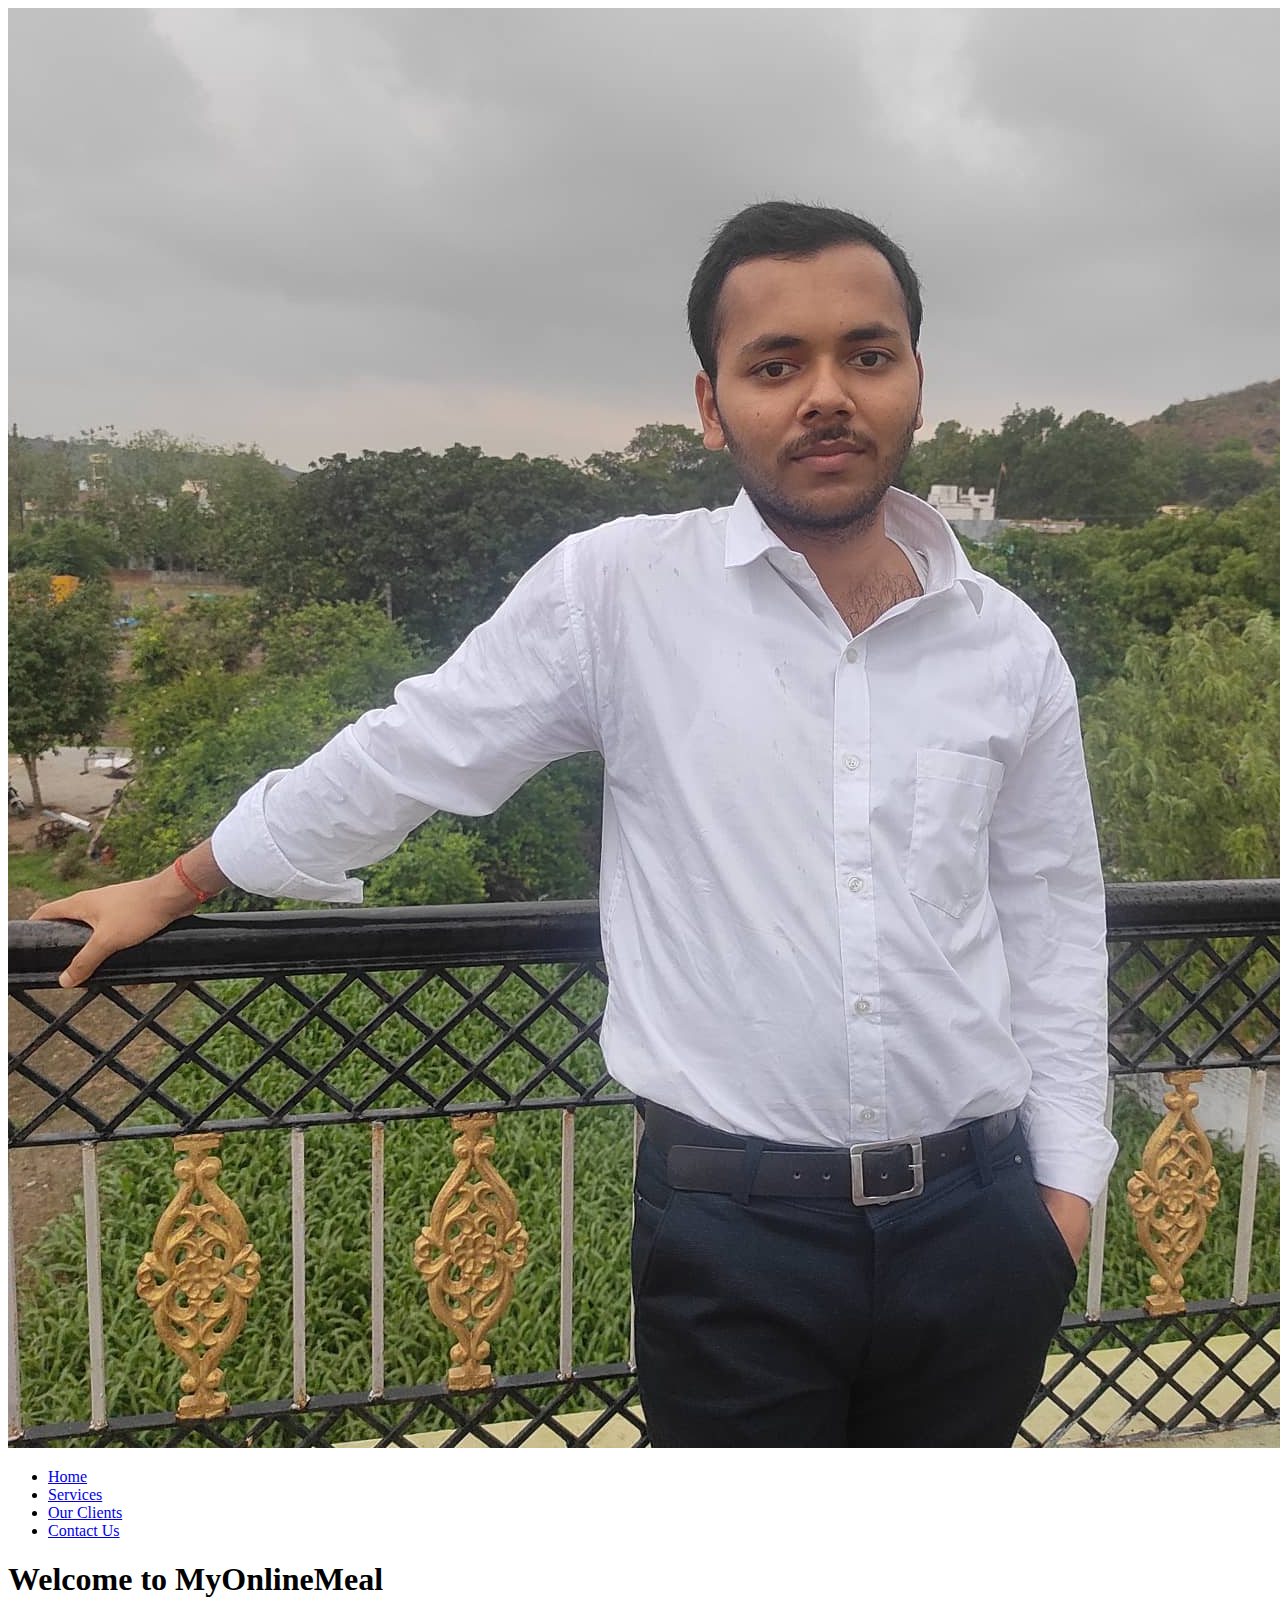
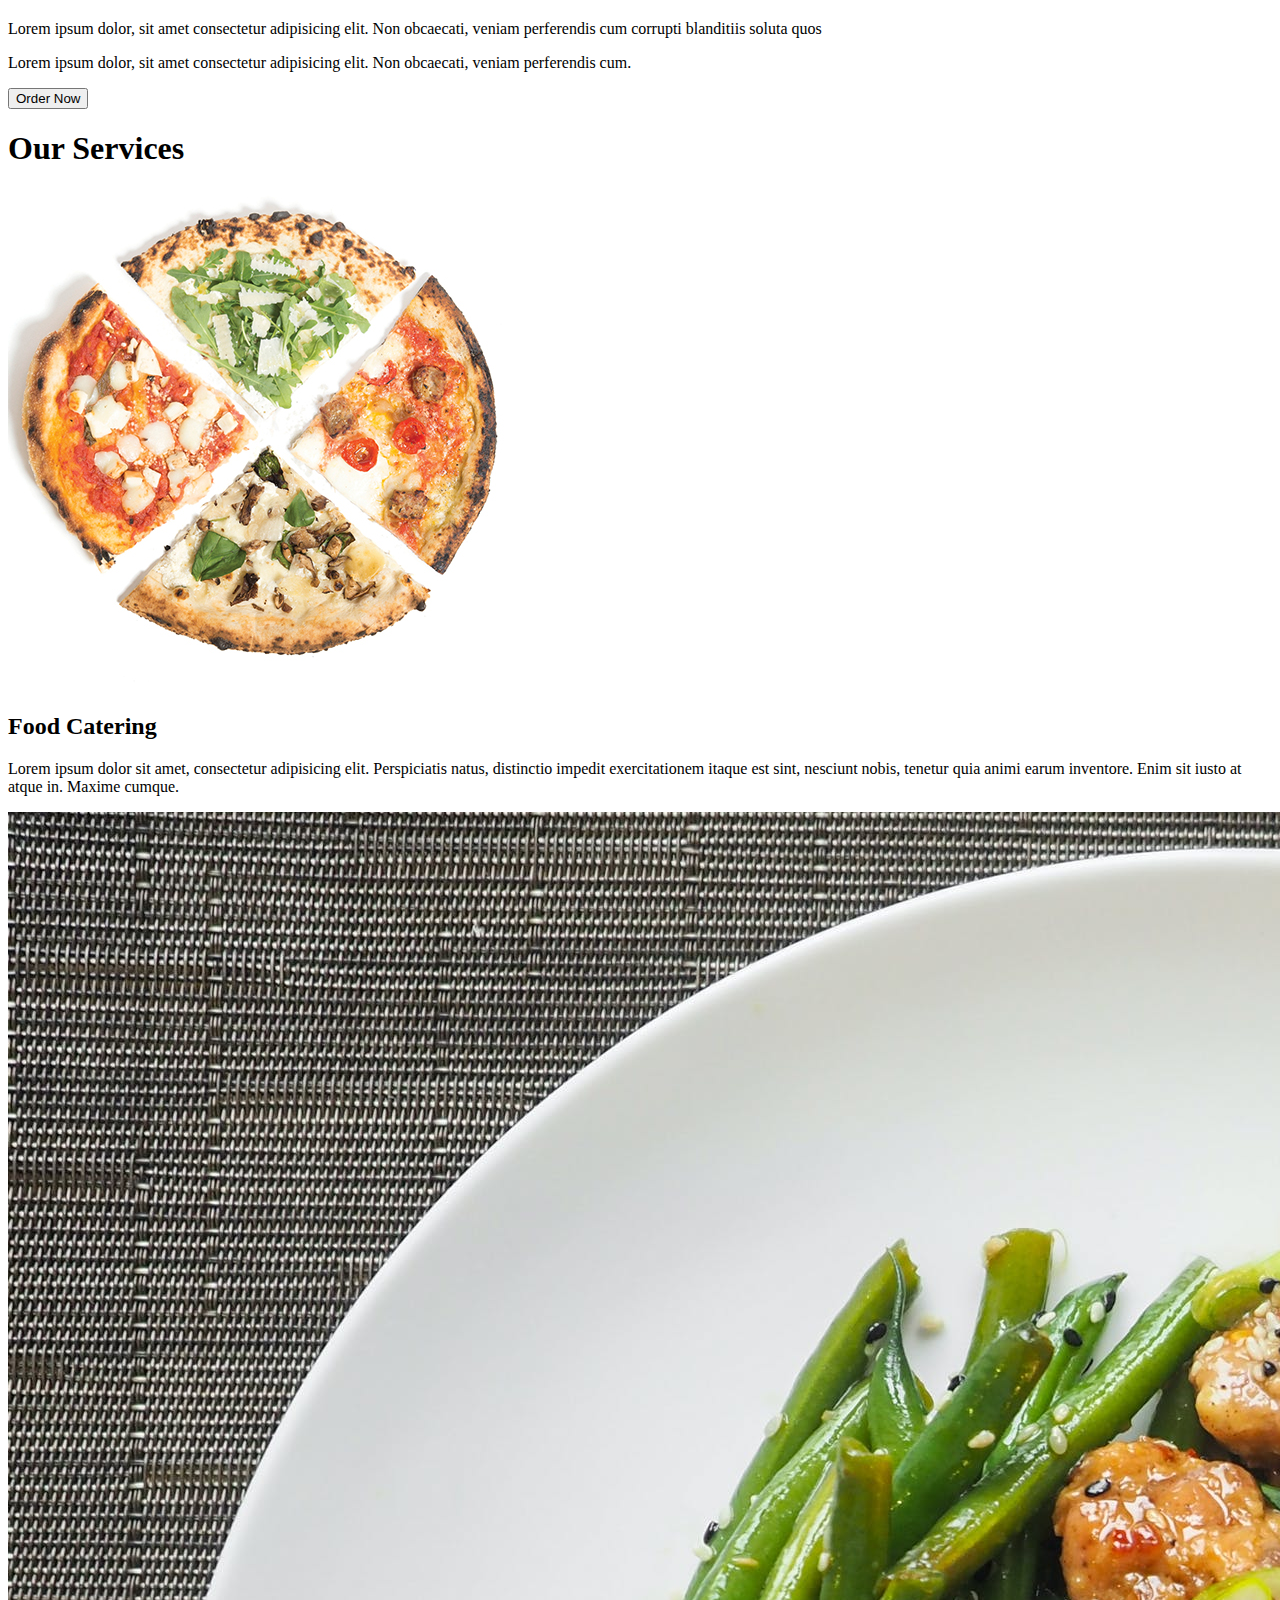
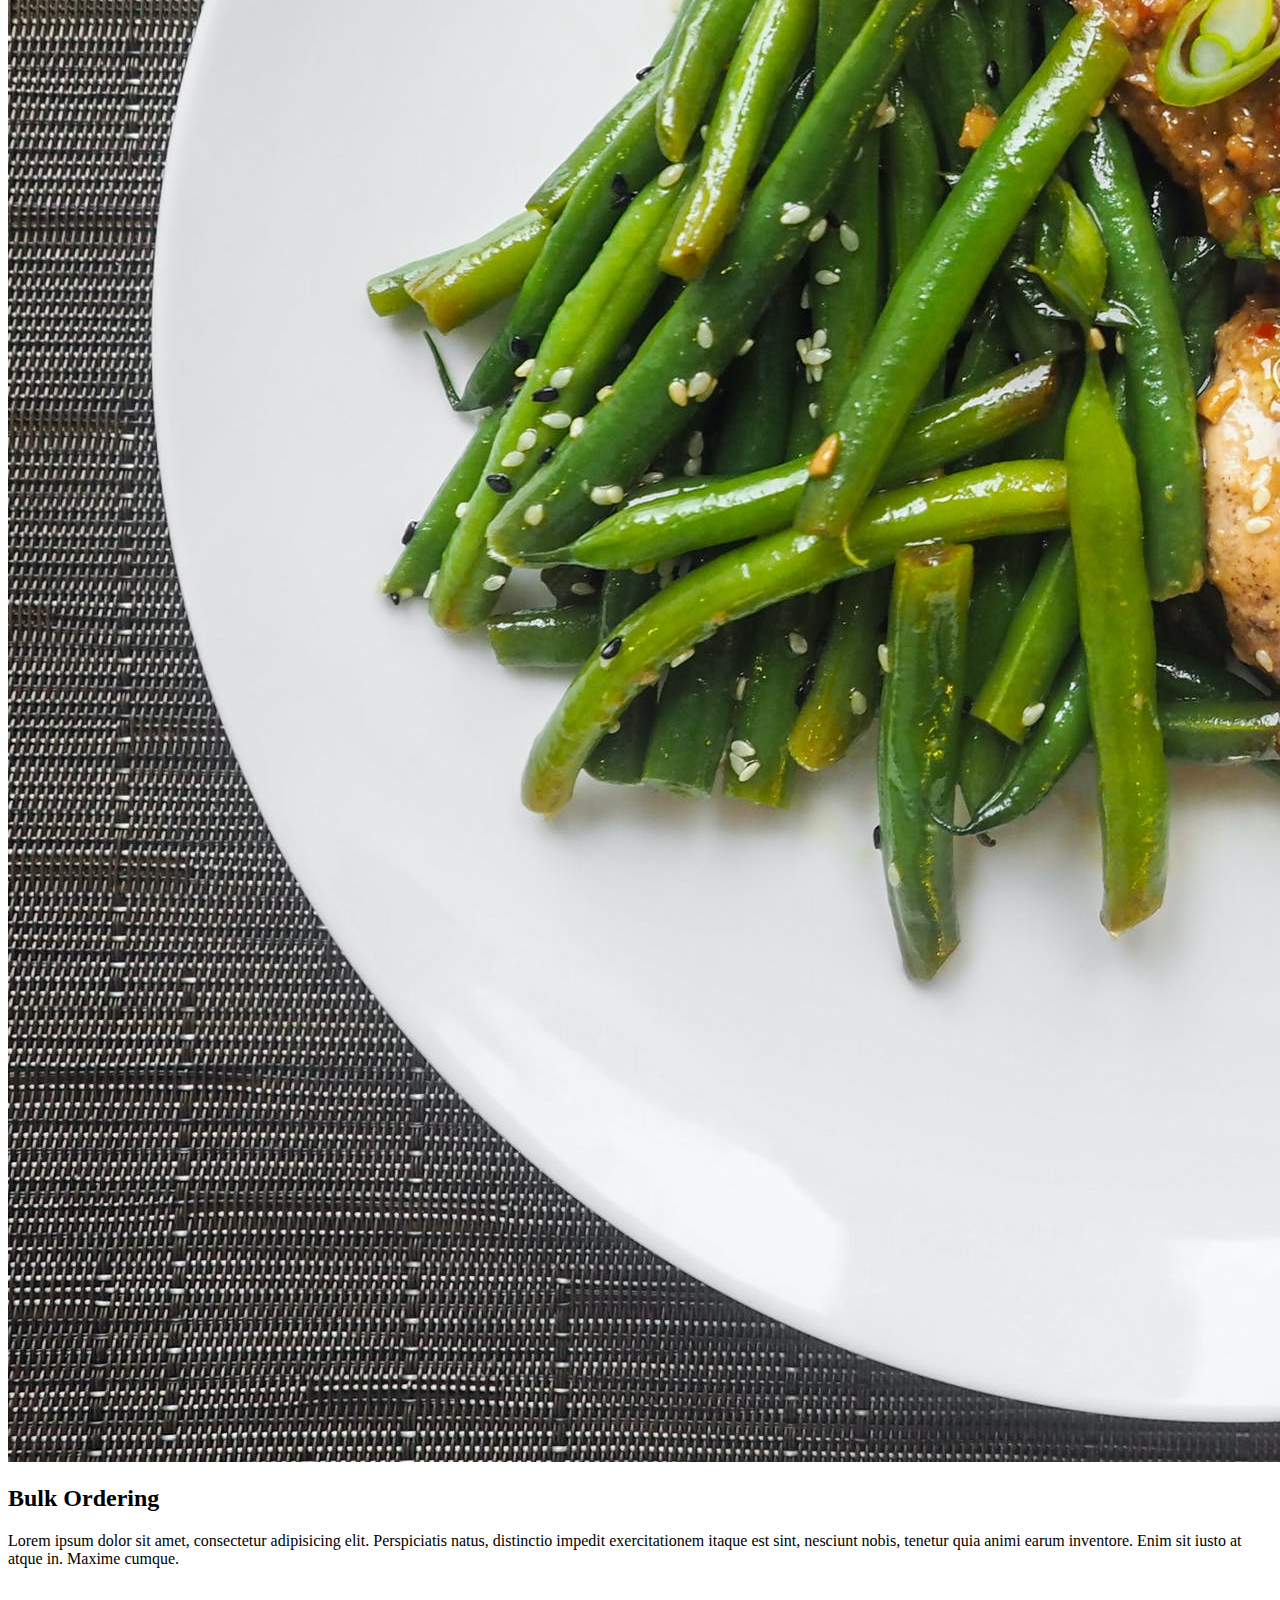
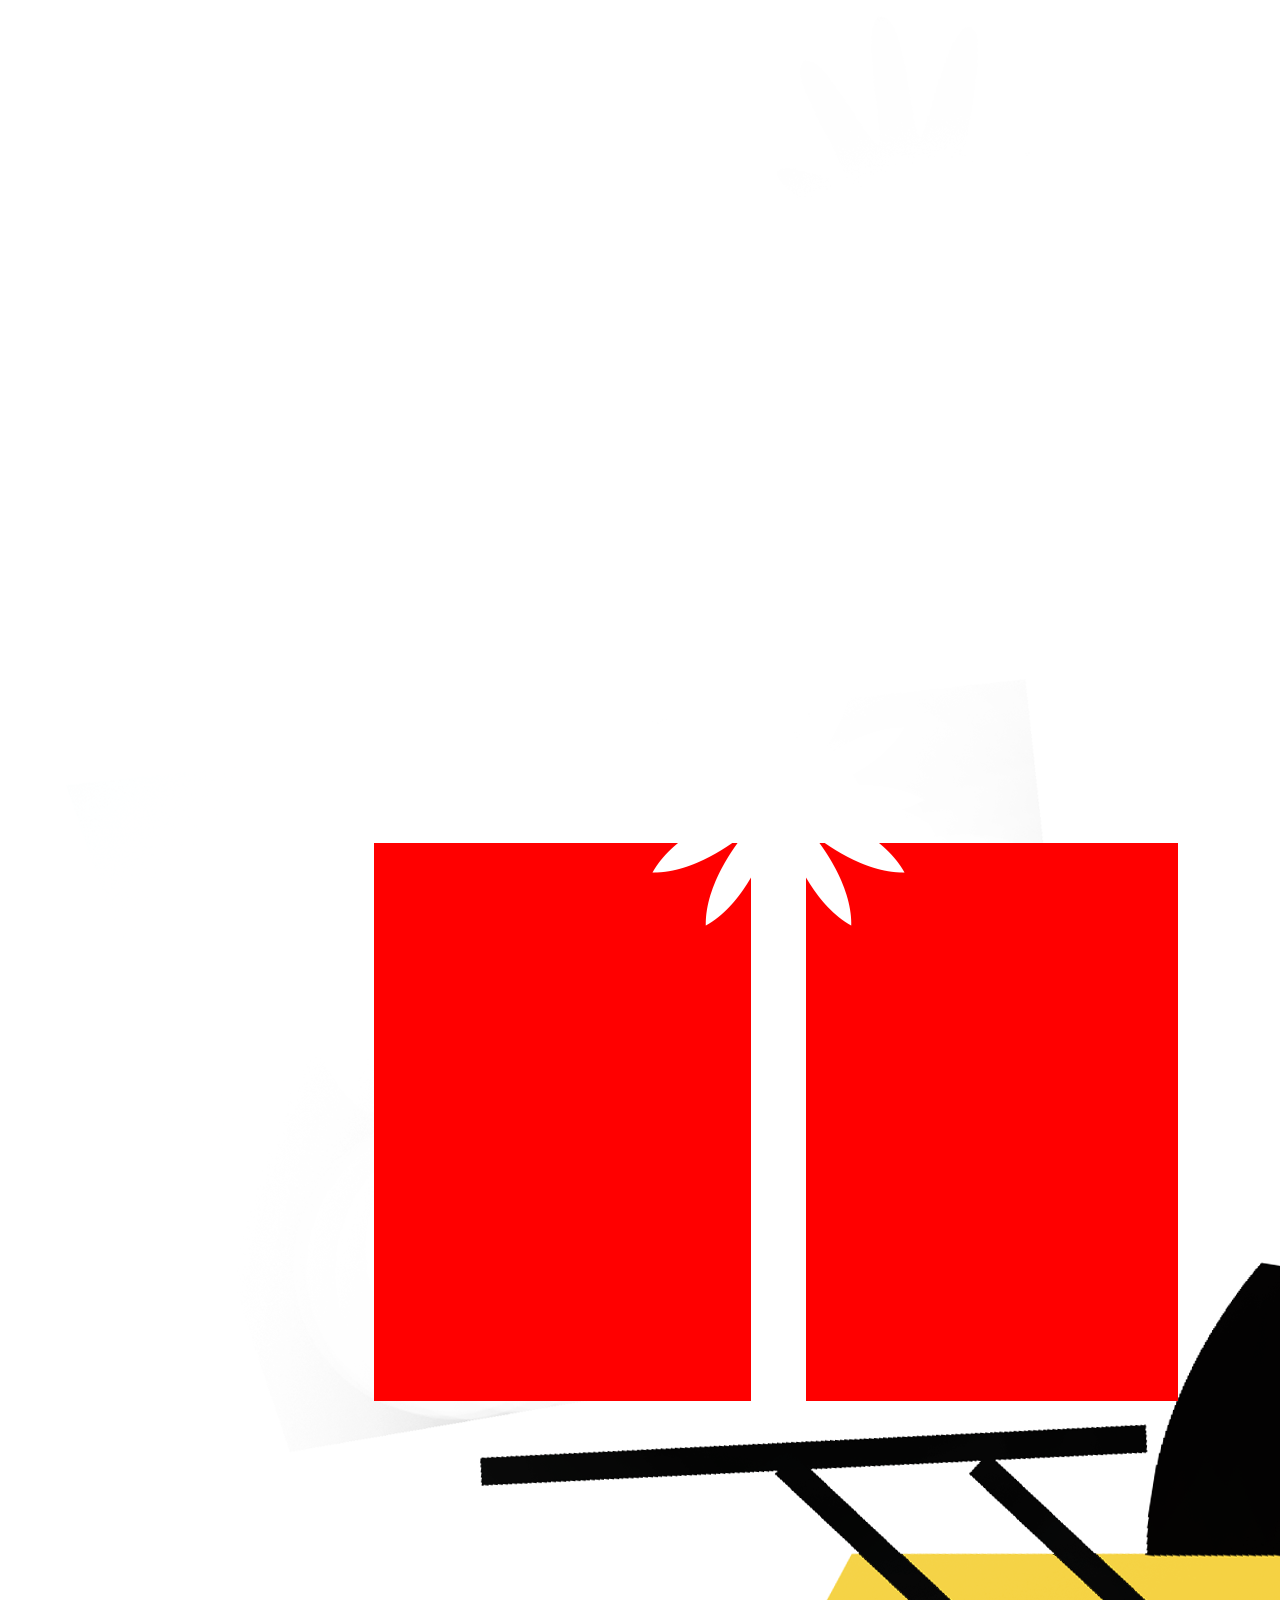
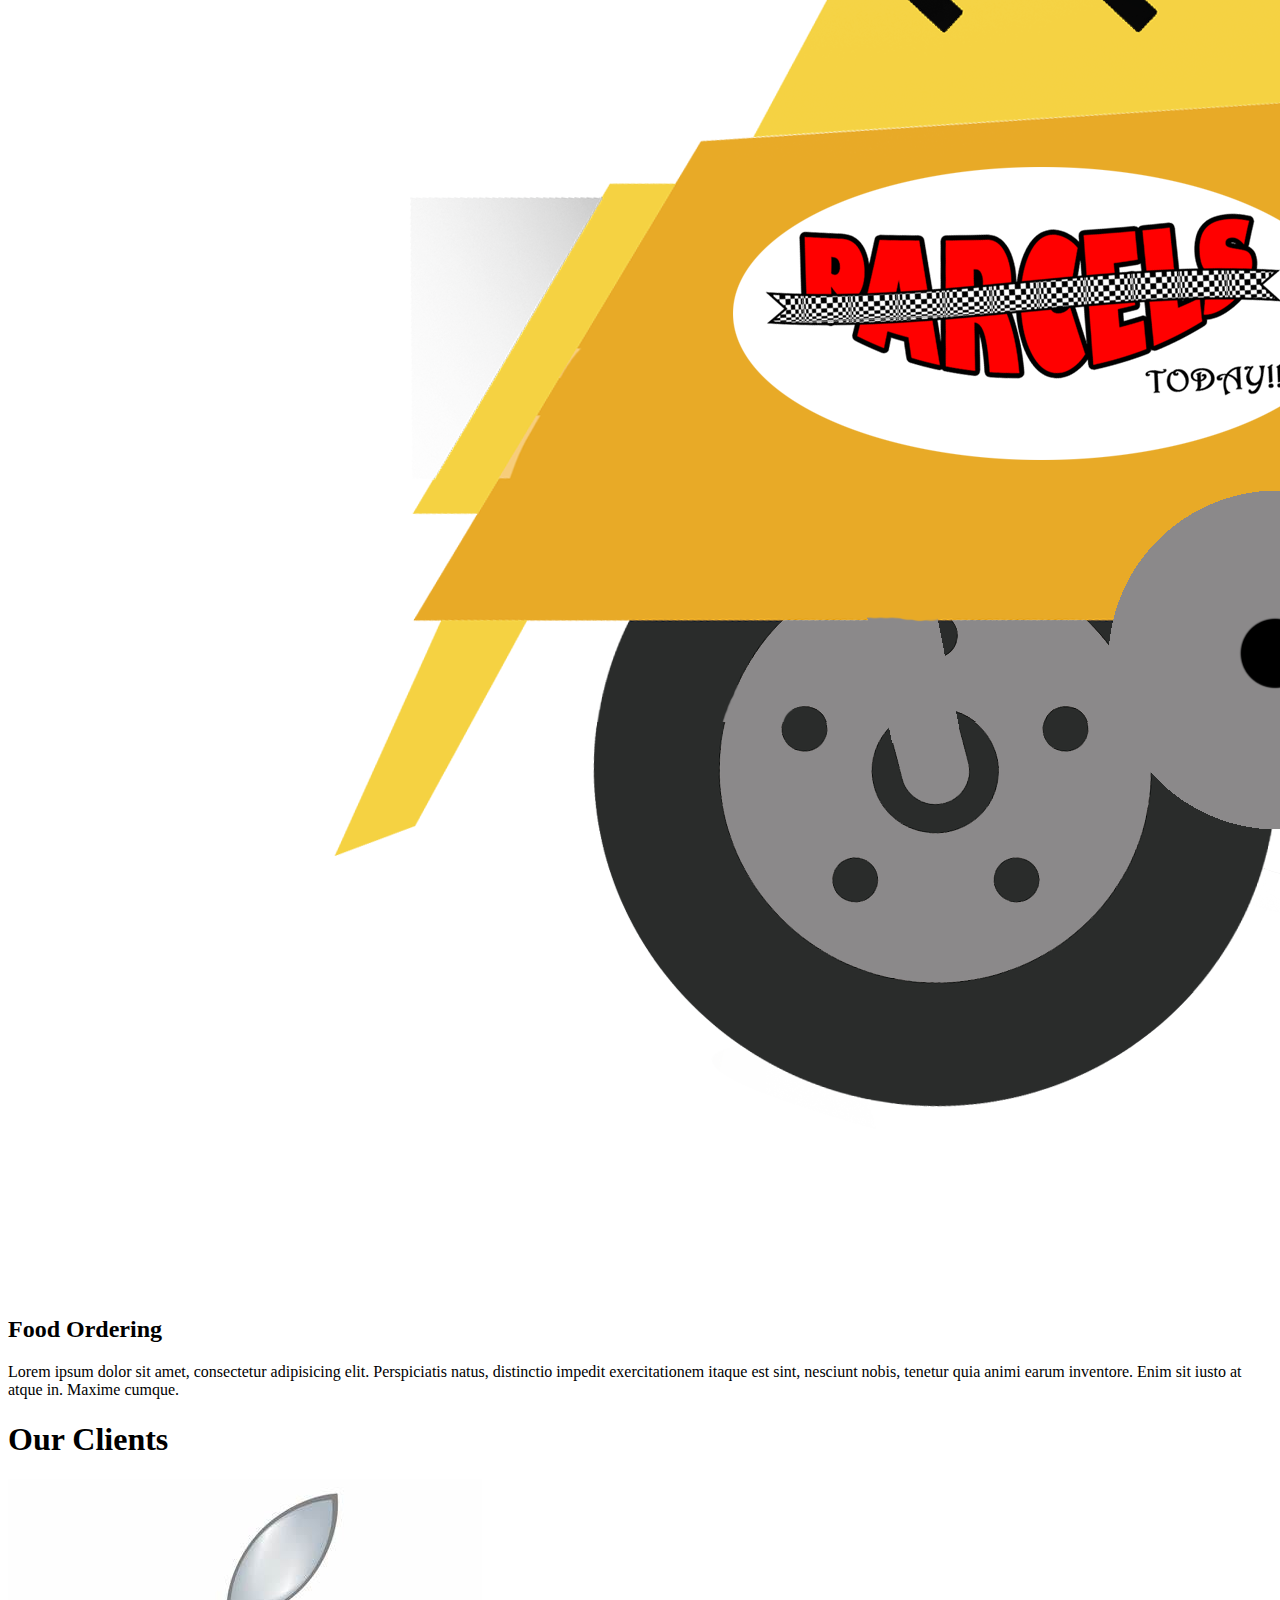
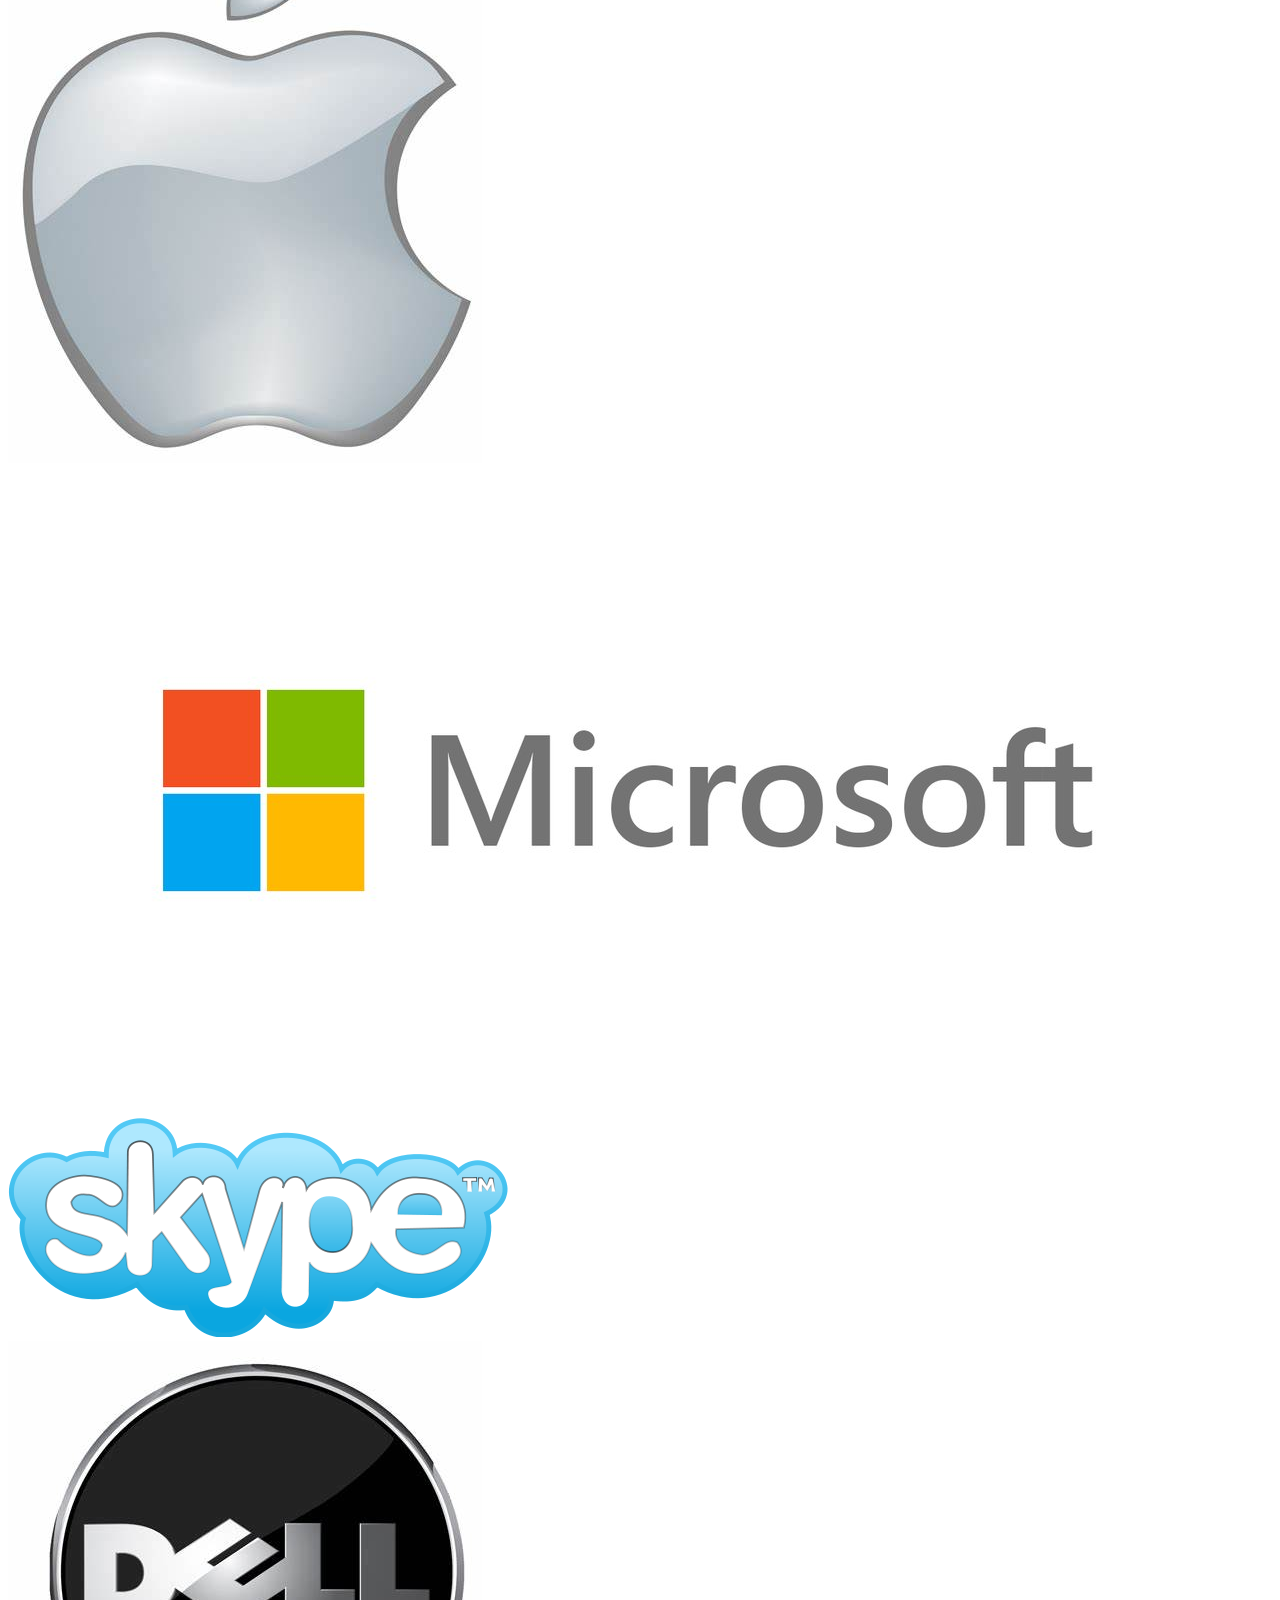
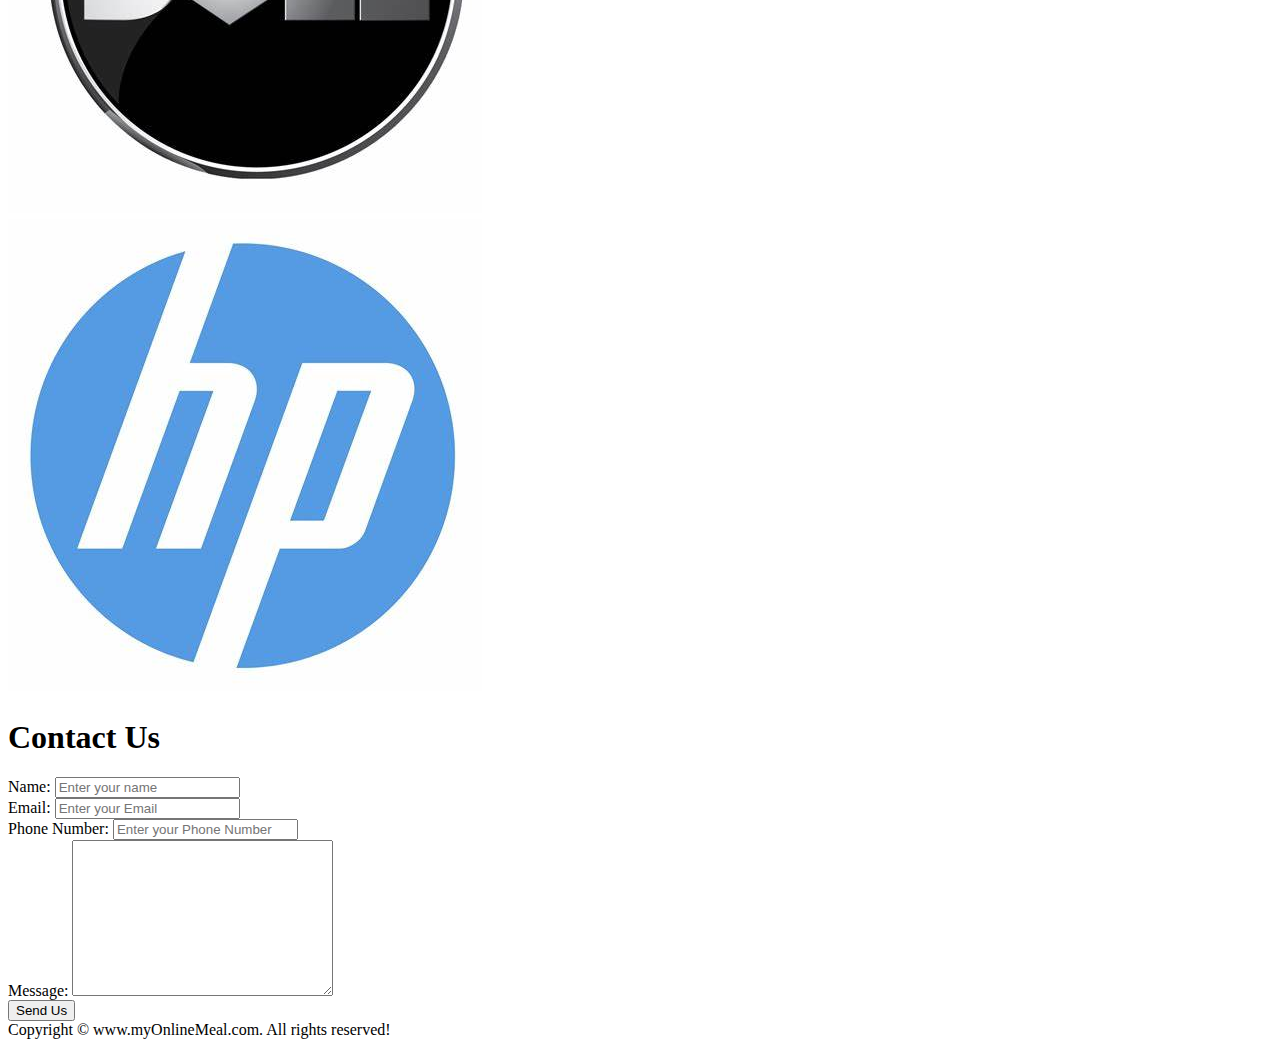
==== index.html @ 340d5f8e "Rename" ====
<!DOCTYPE html>
<html lang="en">
<head>
    <meta charset="UTF-8">
    <meta http-equiv="X-UA-Compatible" content="IE=edge">
    <meta name="viewport" content="width=device-width, initial-scale=1.0">
    <title>Best Online Food Delivery Service in India | MyOnlineMeal.com</title>
    <link rel="stylesheet" href="food.css">
    <link rel="stylesheet" media="screen and (max-width: 1126px)" href="phone.css">
    
</head>
<body>
    <nav id="navbar">
        <div id="logo">
            <img src="img/Shashank.jpeg" alt="MyOnlineMeal.com" class="clip-path">
        </div>

        <ul>
            <li class="item"><a href="#home">Home</a></li>
            <li class="item"><a href="#services-container">Services</a></li>
            <li class="item"><a href="#client-section">Our Clients</a></li>
            <li class="item"><a href="#contact">Contact Us</a></li>
        </ul>
    </nav>

    <section id="home">
        <h1 class="h-primary">Welcome to MyOnlineMeal</h1>
        <p>Lorem ipsum dolor, sit amet consectetur adipisicing elit. Non obcaecati, veniam perferendis cum corrupti blanditiis soluta quos</p>
        <p>Lorem ipsum dolor, sit amet consectetur adipisicing elit. Non obcaecati, veniam perferendis cum.</p>
        <button class="btn">Order Now</button>
    </section>
    <section id="services-container">
        <h1 class="h-primary center">Our Services</h1>
        <div id="services">
            <div class="box">
                <img src="img/pizza.jpg" alt="">
                <h2 class="h-secondary center">Food Catering</h2>
                <p>Lorem ipsum dolor sit amet, consectetur adipisicing elit. Perspiciatis natus, distinctio impedit exercitationem itaque est sint, nesciunt nobis, tenetur quia animi earum inventore. Enim sit iusto at atque in. Maxime cumque.</p>
            </div>
            <div class="box">
                <img src="img/food1.jpeg" alt="">
                <h2 class="h-secondary center">Bulk Ordering</h2>
                <p>Lorem ipsum dolor sit amet, consectetur adipisicing elit. Perspiciatis natus, distinctio impedit exercitationem itaque est sint, nesciunt nobis, tenetur quia animi earum inventore. Enim sit iusto at atque in. Maxime cumque.</p>
            </div>
            <div class="box">
                <img src="img/delivery1.png" alt="">
                <h2 class="h-secondary center">Food Ordering</h2>
                <p>Lorem ipsum dolor sit amet, consectetur adipisicing elit. Perspiciatis natus, distinctio impedit exercitationem itaque est sint, nesciunt nobis, tenetur quia animi earum inventore. Enim sit iusto at atque in. Maxime cumque.</p>
            </div>
        </div>
    </section>
    <section id="client-section">
        <h1 class="h-primary center">Our Clients</h1>
        <div id="clients">
            <div class="client-item">
                <img src="img/aaa.jfif" alt="">
            </div>
            <div class="client-item">
                <img src="img/micro.jfif" alt="">
            </div>
            <!-- <div class="client-item">
                <img src="img/google.png" alt="">
            </div> -->
            <div class="client-item">
                <img src="img/skype_PNG11.png" alt="">
            </div>
            <div class="client-item">
                <img src="img/dell.jfif" alt="">
            </div>
            <div class="client-item">
                <img src="img/hp3.jfif" alt="">
            </div>
        </div>
    </section>
    <section id="contact">
        <h1 class="h-primary center">Contact Us</h1>
        <div id="contact-box">
            <form action="">
                <div class="form-group">
                    <label for="name">Name: </label>
                    <input type="text" id="name" placeholder="Enter your name">
                </div>
                <div class="form-group">
                    <label for="name">Email: </label>
                    <input type="email" id="name" placeholder="Enter your Email">
                </div>
                <div class="form-group">
                    <label for="name">Phone Number: </label>
                    <input type="number" id="name" placeholder="Enter your Phone Number">
                </div>
                <div class="form-group">
                    <label for="name">Message: </label>
                    <textarea name="message" id="name" cols="30" rows="10"></textarea>
                </div>
                <div class="form-group">
                    <label for="btn"></label>
                    <button id="btn">Send Us</button>
                </div>
            </form>
        </div>
    </section>
    <footer>
        <div class="center">
            Copyright &copy; www.myOnlineMeal.com. All rights reserved!
        </div>
    </footer>
</body>
</html>
---- phone.css ----
#navbar{
    flex-direction: column;
    width: 100%;
    margin: auto;
}
#navbar #logo{
    
}
#navbar ul li a{
    font-size: 1rem;
    padding: 25px 10px;
}
#navbar #logo img{
    width: 83px;
    height: 83px;
}
#home{
    height: 260px;
    padding: 3px 28px;
}
#home::before{
    height: 460px;
}
#home p{
    font-size: 13px;
}
#home h1{
    margin-top: 323px;
    margin-bottom: -10px;
}
#h-primary{
    font-size: 20px;
    
}
#h-secondary{
    font-size: 10px;
    
}
#services{
    flex-direction: column;
}
#services-container::before{
    height: 180%;
}
#services .box p{
    /* height: 240px; */
    padding: 2px 2px;
    margin: 2px;
}
#clients{
    flex-wrap: wrap;
}
#clients::before{
    margin-top: 550px;
    height: 200%;
}
#clients image{
    width: 36px;
    height: auto;

}
#contact-box form{
    width: 80%;
}
.btn{
    padding: 1px 26px;
    margin-top: 11px;
    font-size: 13px;
}
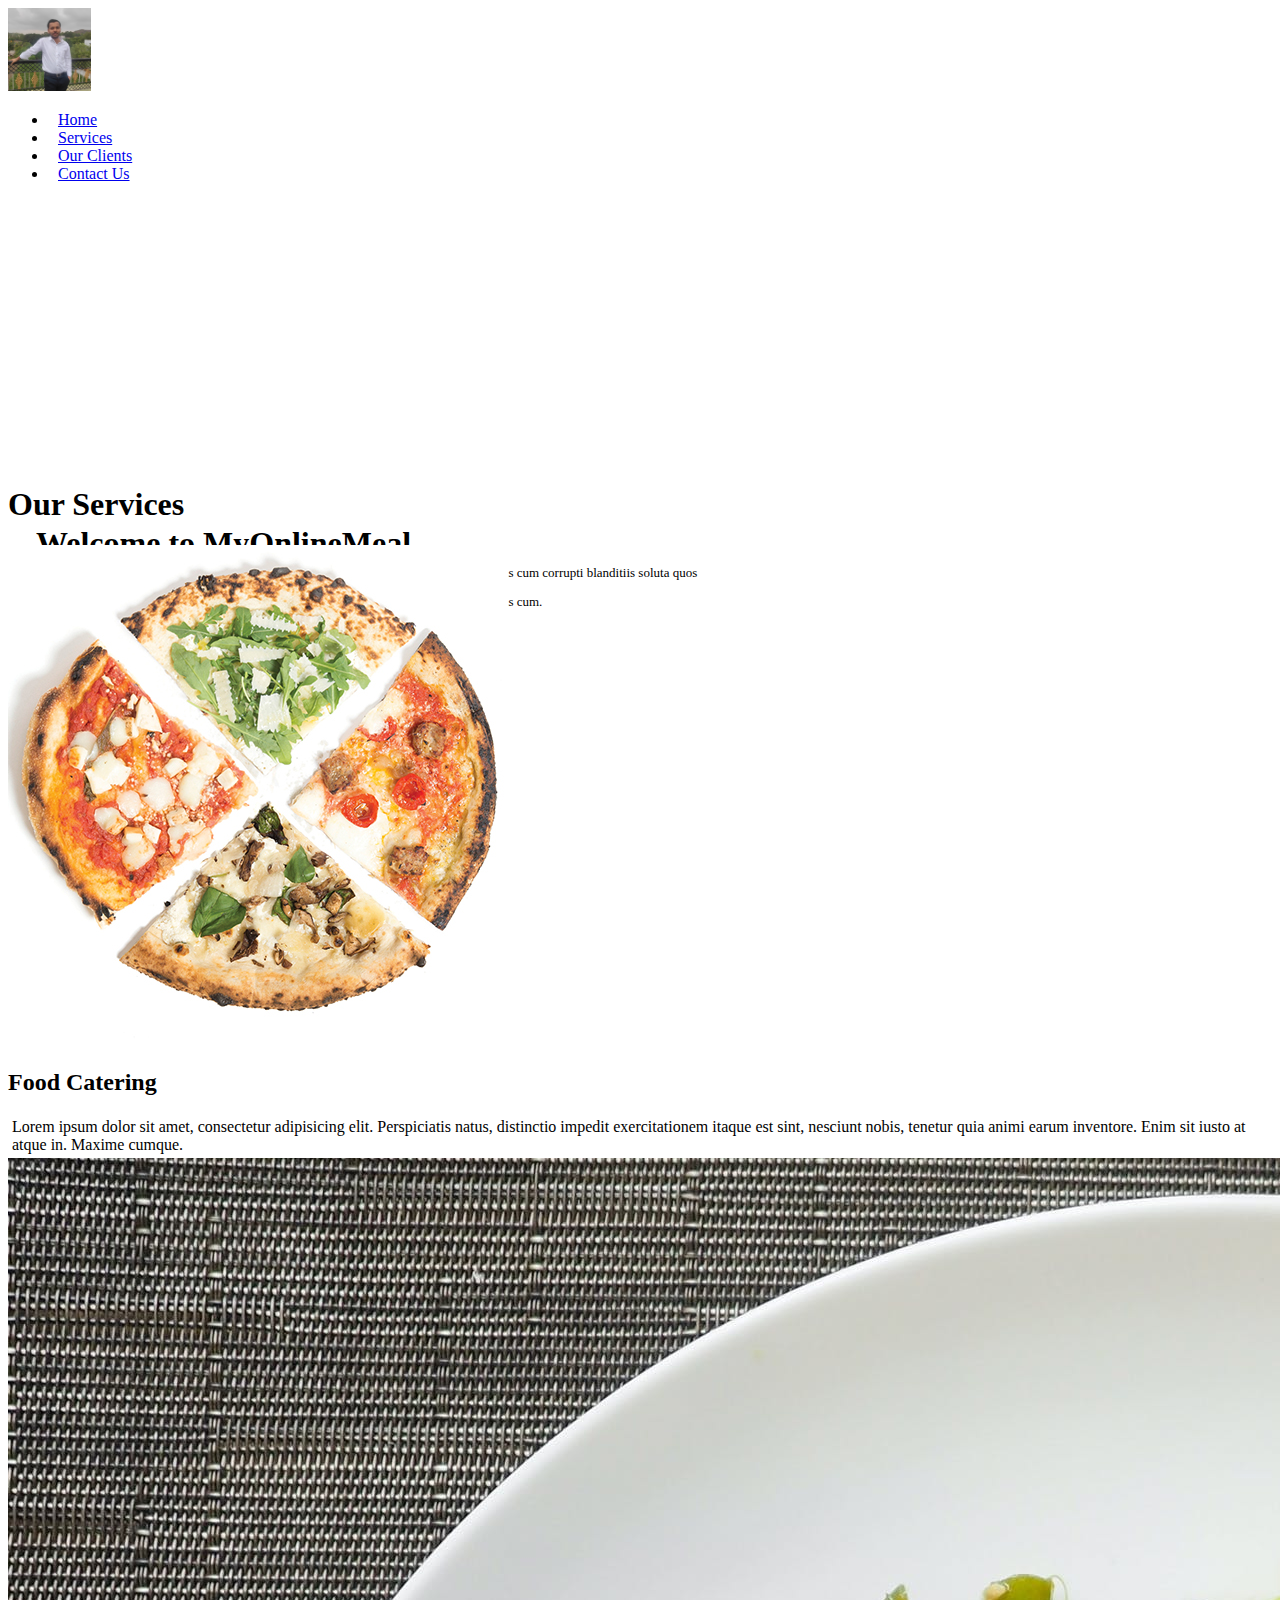
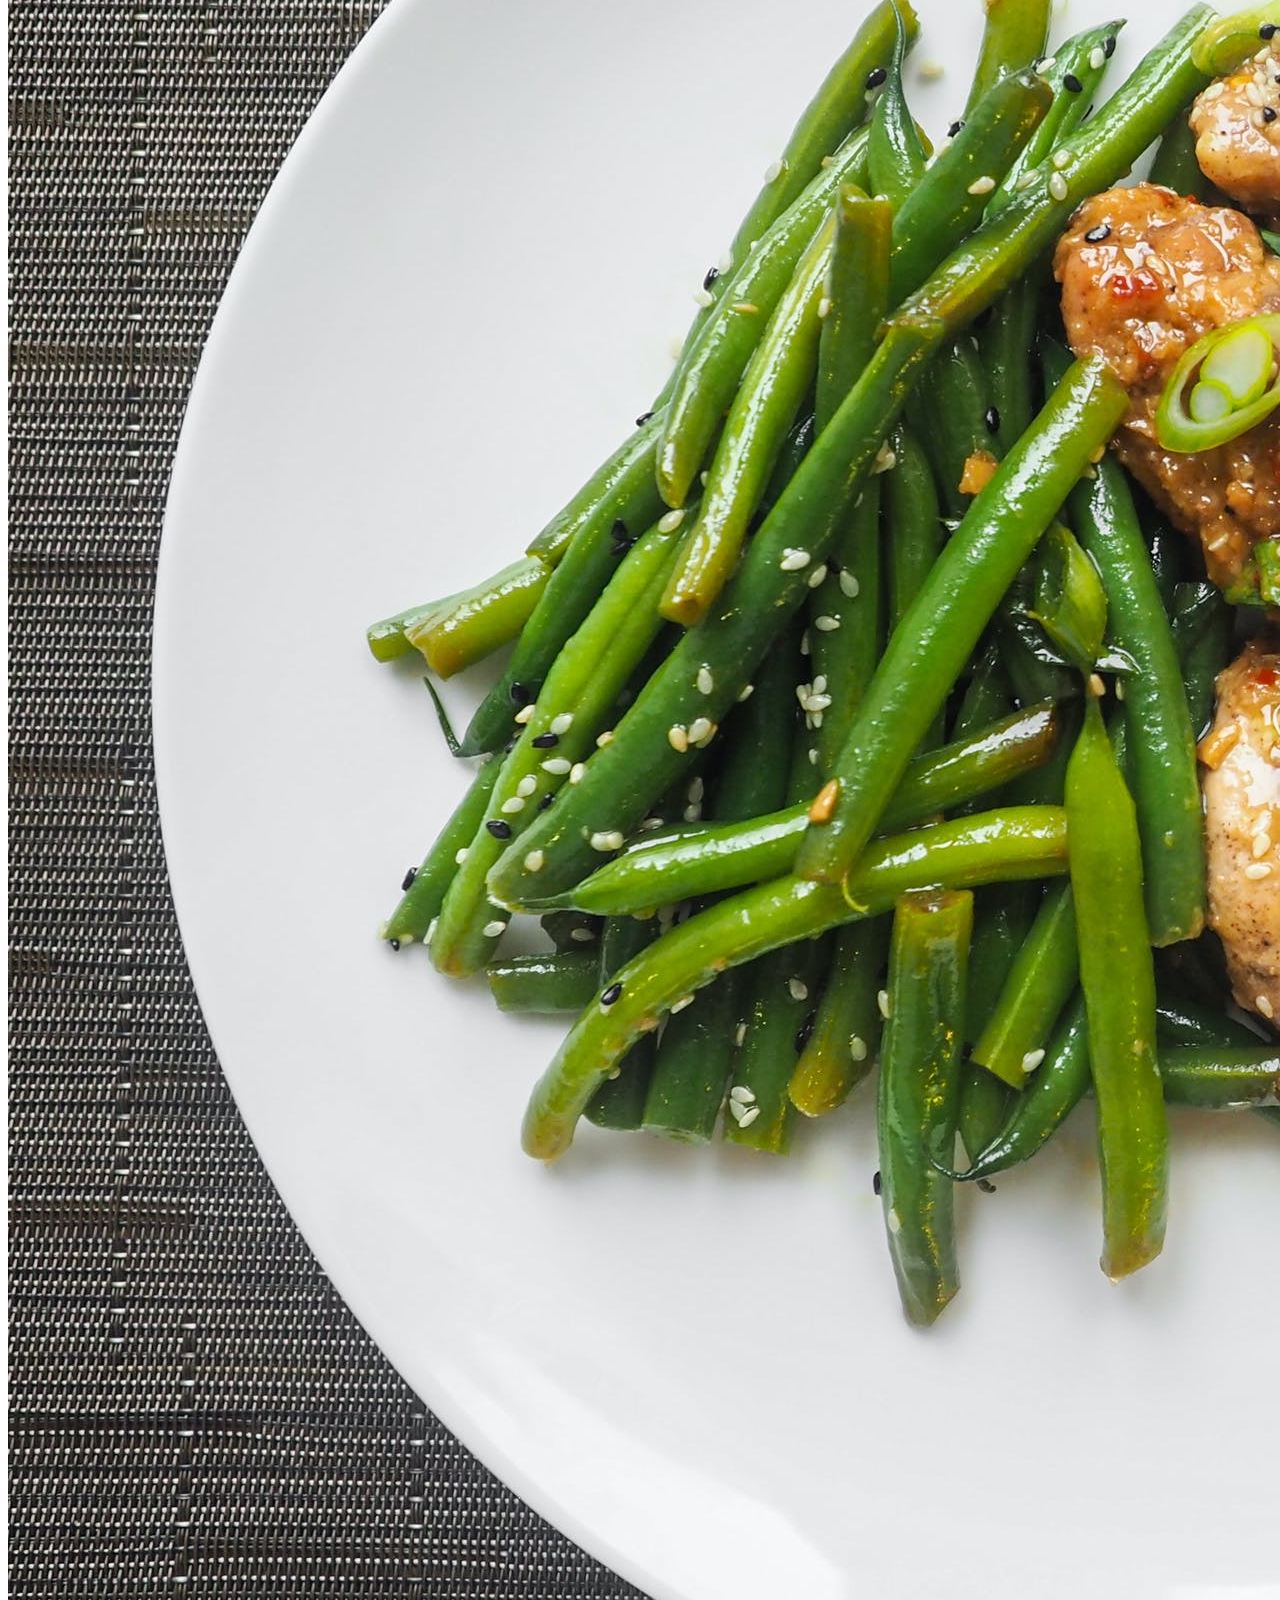
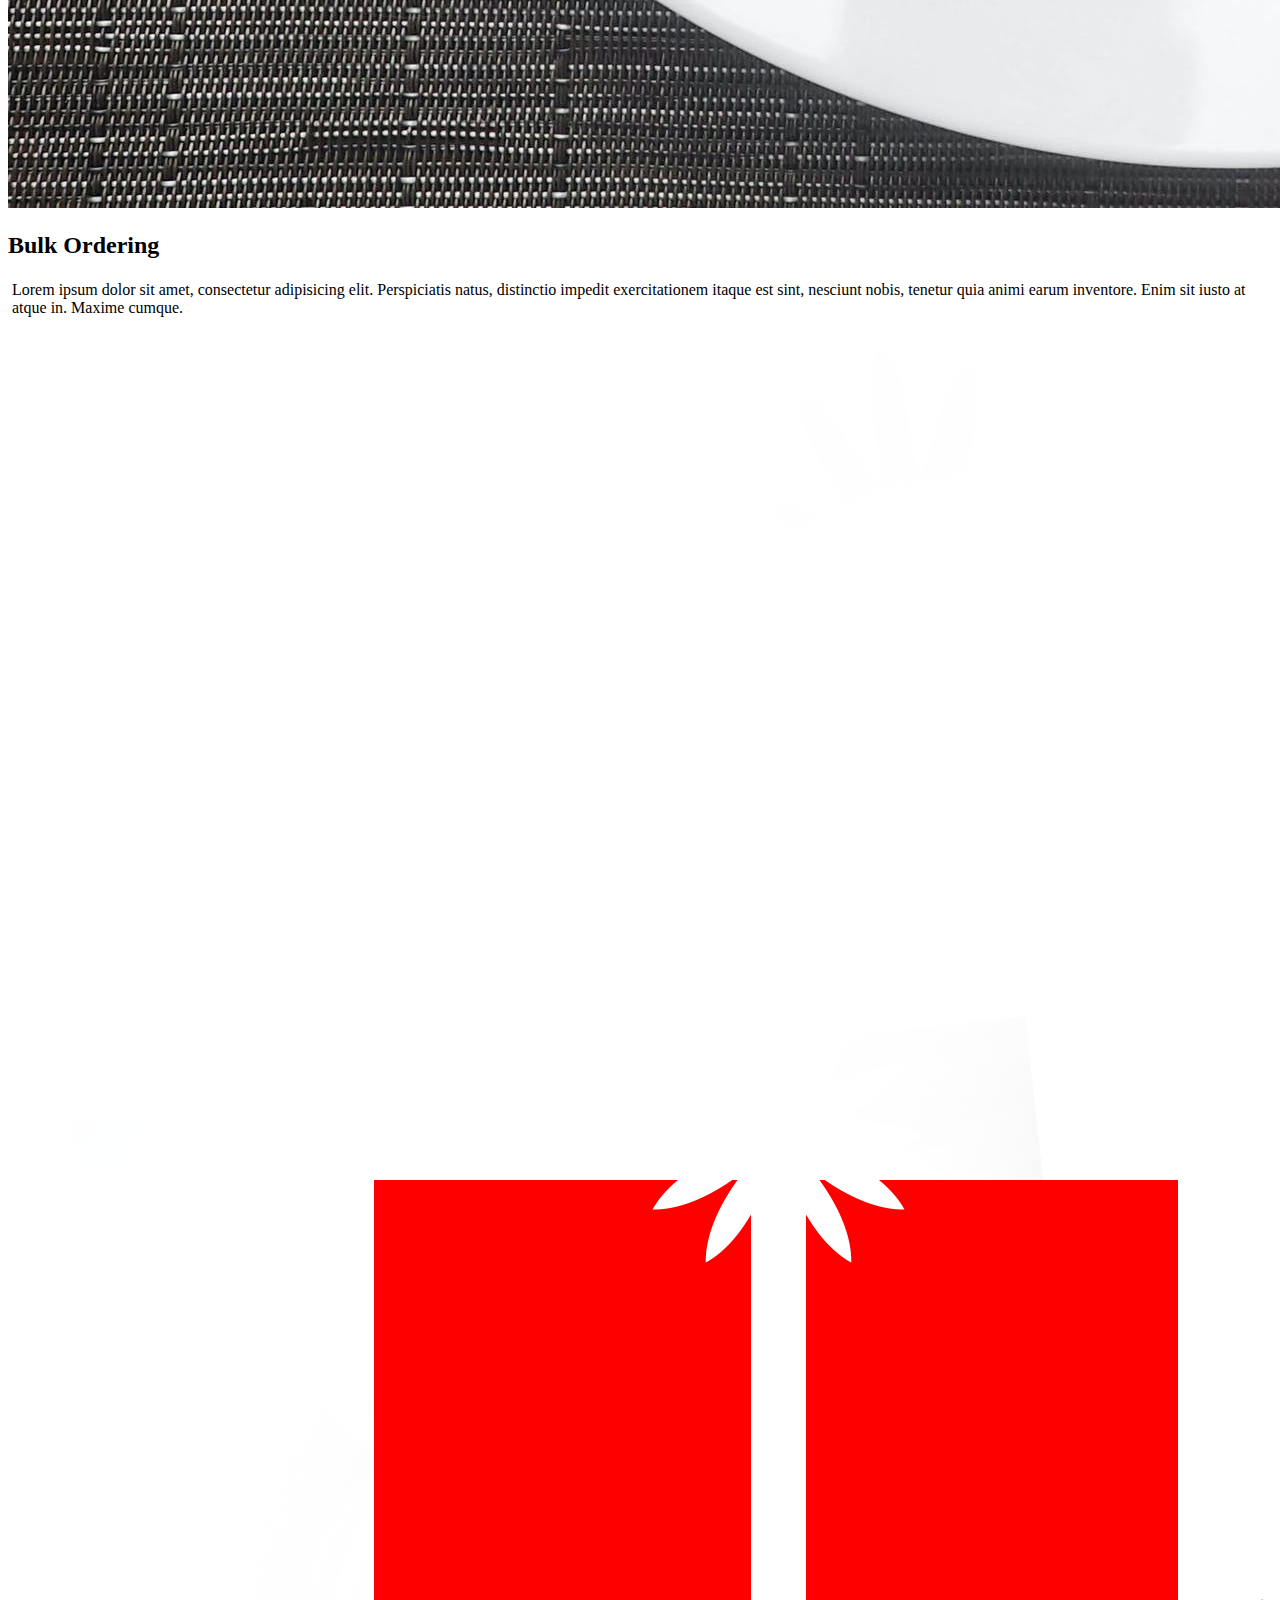
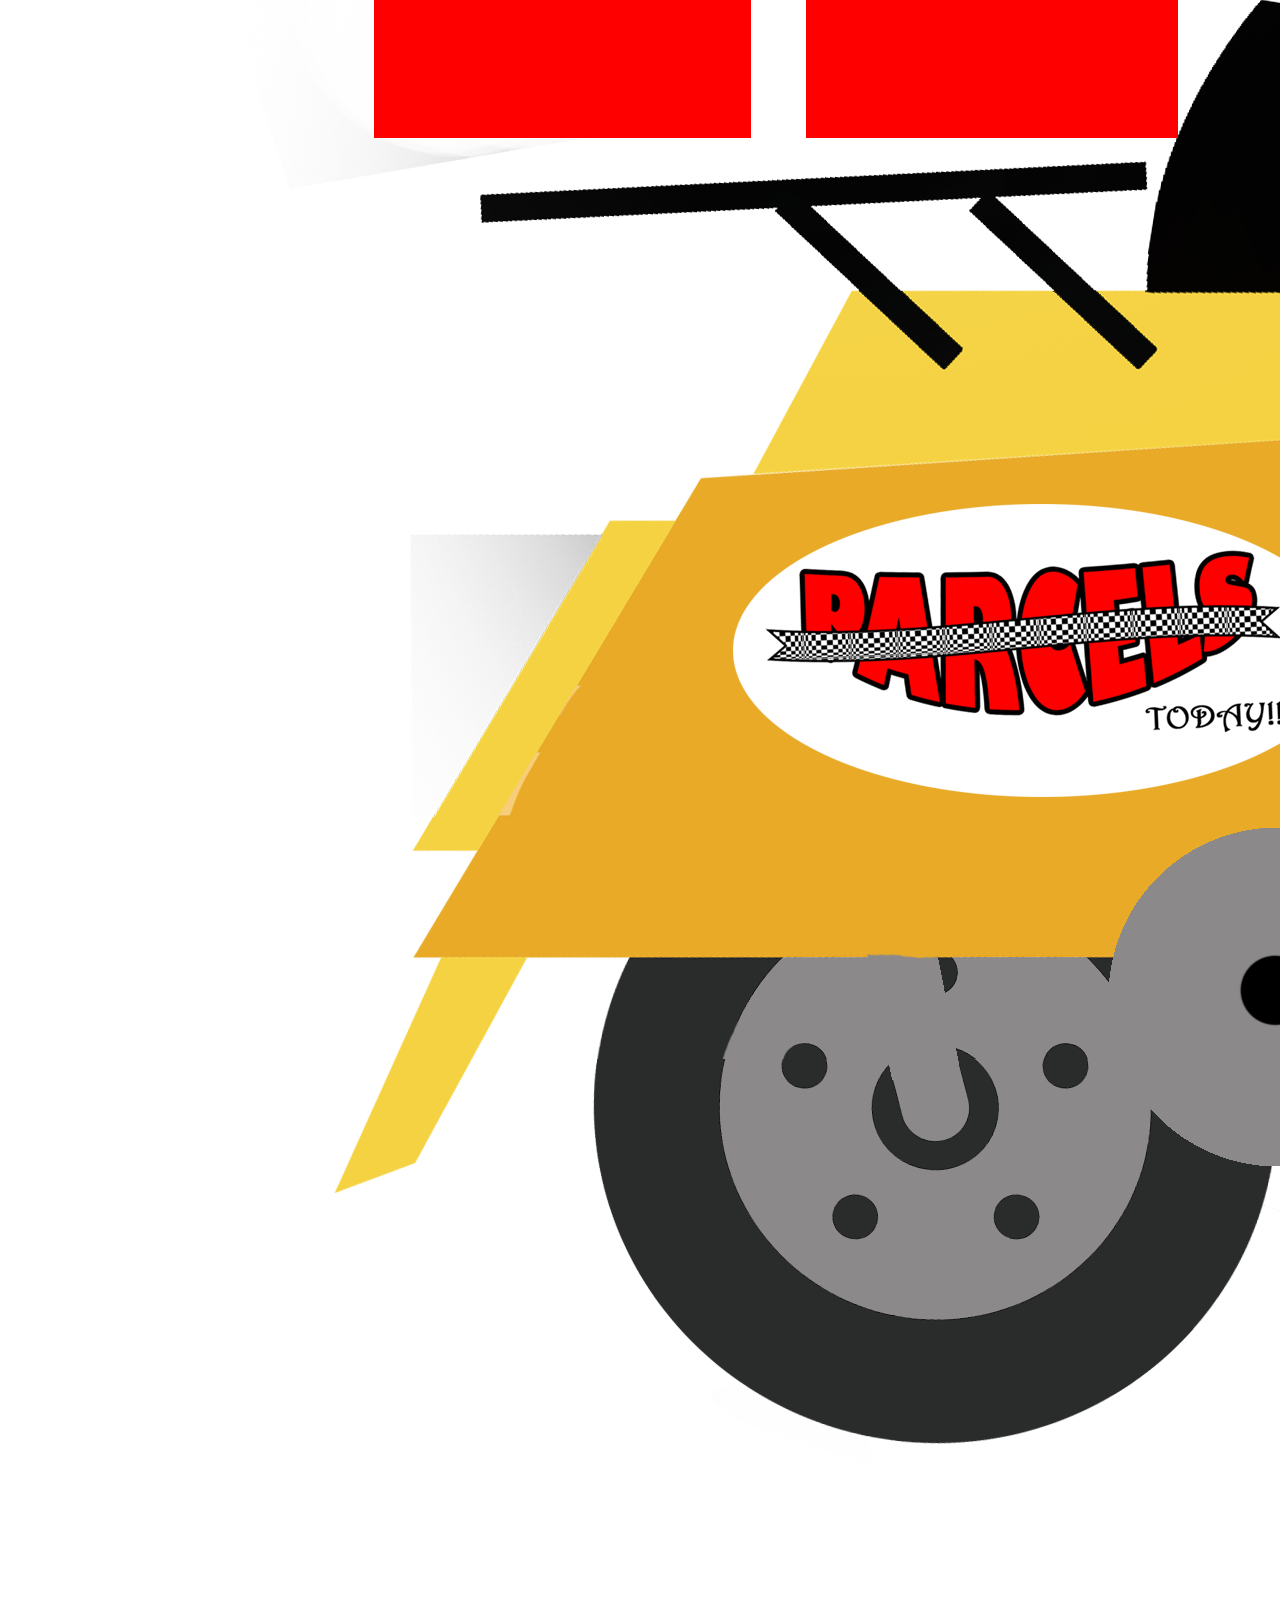
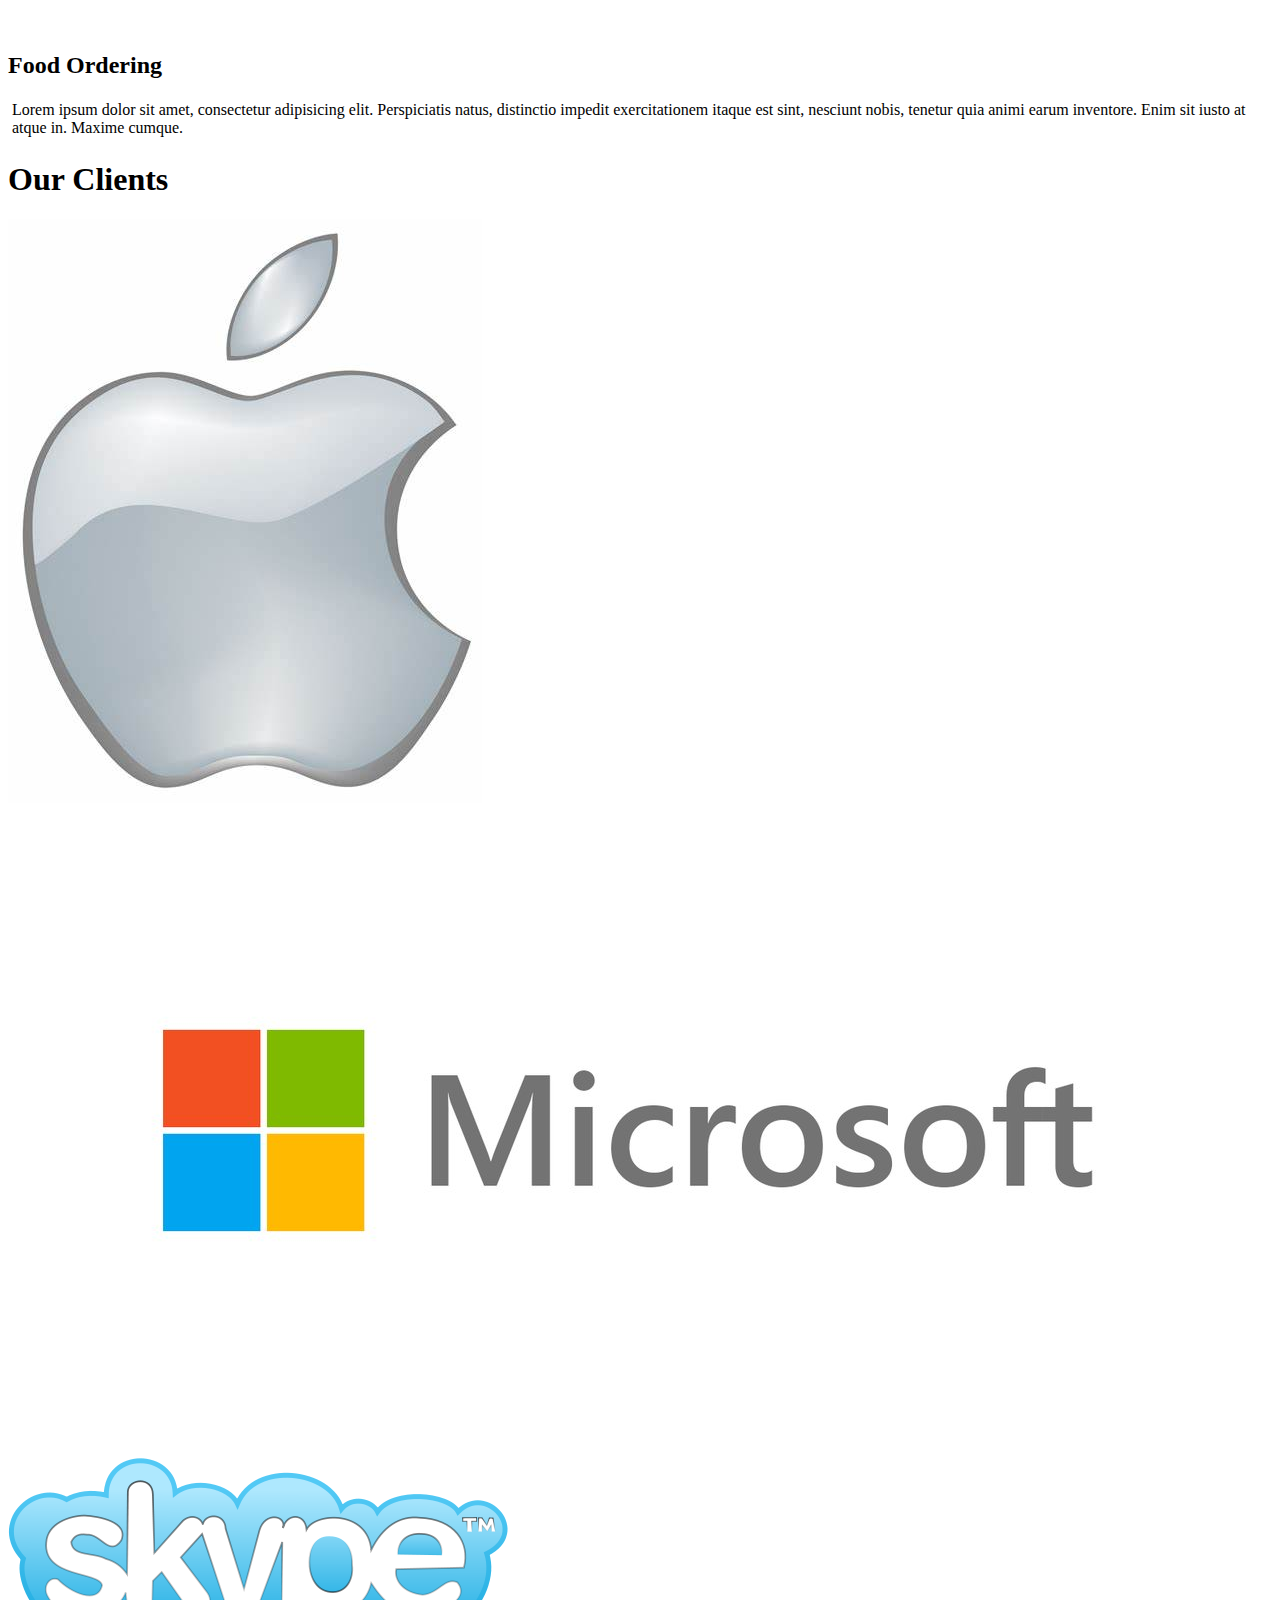
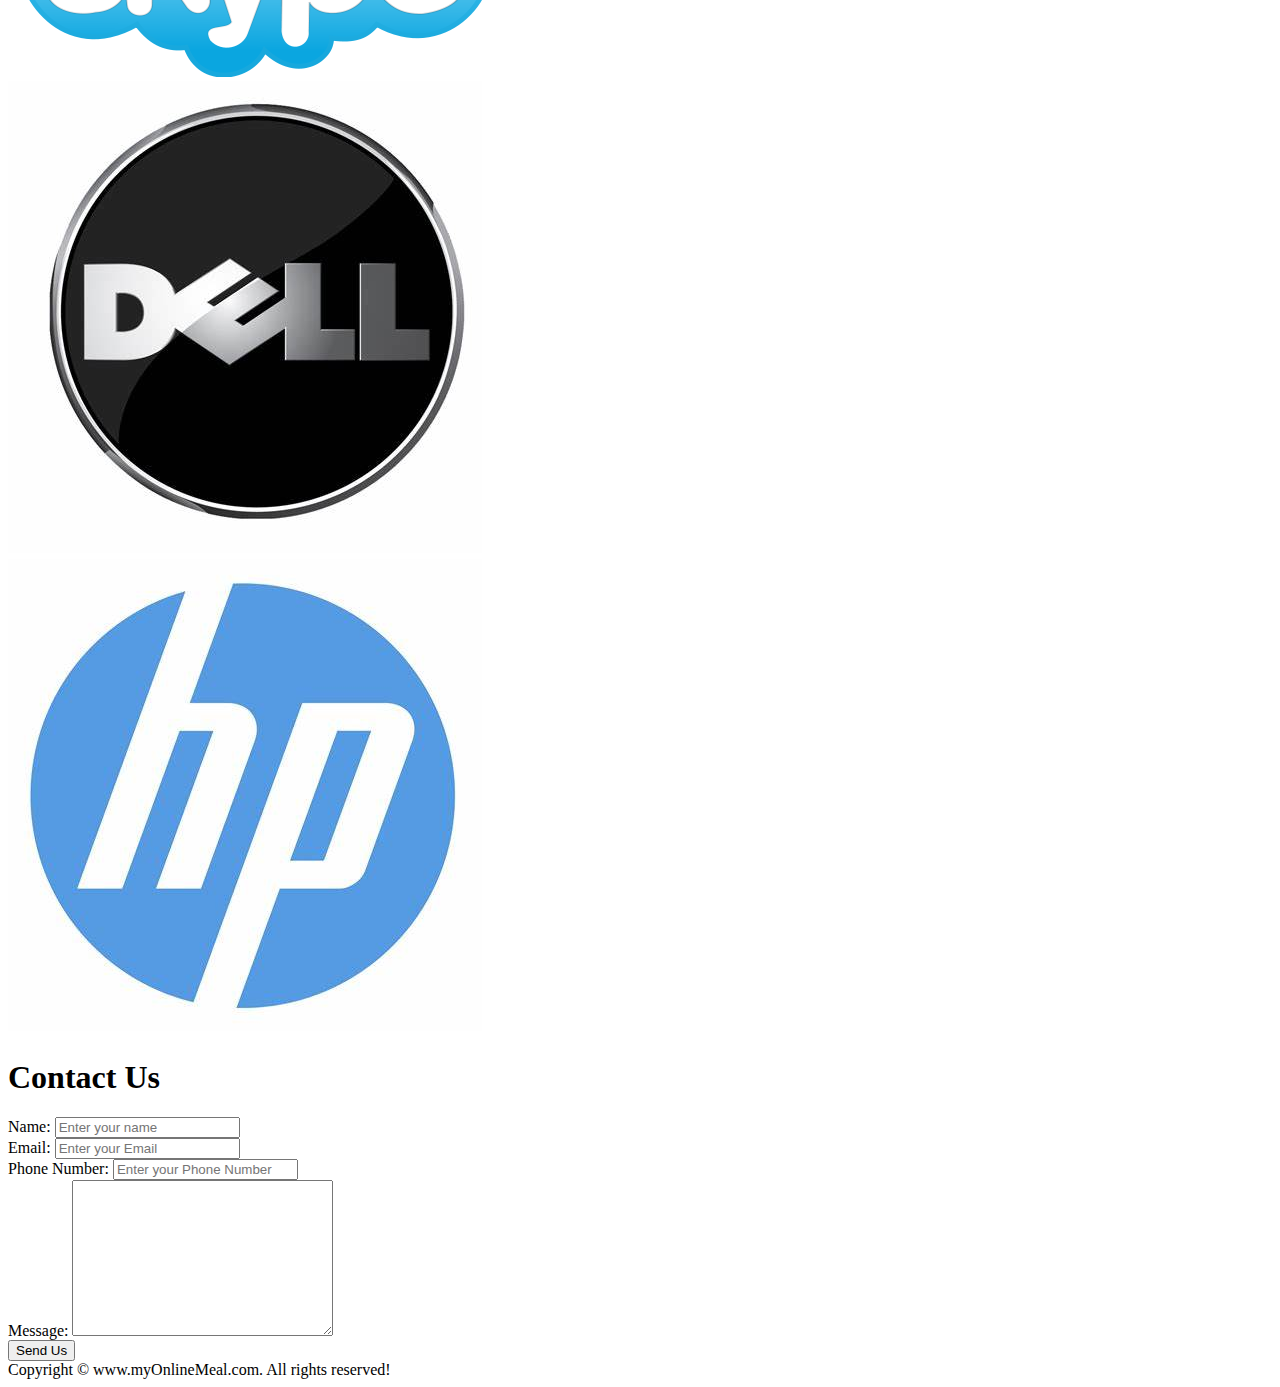
==== commit f6c98fa3: "Update index.html" ====
--- a/index.html
+++ b/index.html
@@ -5,8 +5,8 @@
     <meta http-equiv="X-UA-Compatible" content="IE=edge">
     <meta name="viewport" content="width=device-width, initial-scale=1.0">
     <title>Best Online Food Delivery Service in India | MyOnlineMeal.com</title>
-    <link rel="stylesheet" href="food.css">
-    <link rel="stylesheet" media="screen and (max-width: 1126px)" href="phone.css">
+    <link rel="stylesheet" href="style.css">
+    <link rel="stylesheet" media="screen and (max-width: 1126px)" href="style.css">
     
 </head>
 <body>
--- a/style.css
+++ b/style.css
@@ -0,0 +1,69 @@
+#navbar{
+    flex-direction: column;
+    width: 100%;
+    margin: auto;
+}
+#navbar #logo{
+    
+}
+#navbar ul li a{
+    font-size: 1rem;
+    padding: 25px 10px;
+}
+#navbar #logo img{
+    width: 83px;
+    height: 83px;
+}
+#home{
+    height: 260px;
+    padding: 3px 28px;
+}
+#home::before{
+    height: 460px;
+}
+#home p{
+    font-size: 13px;
+}
+#home h1{
+    margin-top: 323px;
+    margin-bottom: -10px;
+}
+#h-primary{
+    font-size: 20px;
+    
+}
+#h-secondary{
+    font-size: 10px;
+    
+}
+#services{
+    flex-direction: column;
+}
+#services-container::before{
+    height: 180%;
+}
+#services .box p{
+    /* height: 240px; */
+    padding: 2px 2px;
+    margin: 2px;
+}
+#clients{
+    flex-wrap: wrap;
+}
+#clients::before{
+    margin-top: 550px;
+    height: 200%;
+}
+#clients image{
+    width: 36px;
+    height: auto;
+
+}
+#contact-box form{
+    width: 80%;
+}
+.btn{
+    padding: 1px 26px;
+    margin-top: 11px;
+    font-size: 13px;
+}
--- a/style.css
+++ b/style.css
@@ -0,0 +1,69 @@
+#navbar{
+    flex-direction: column;
+    width: 100%;
+    margin: auto;
+}
+#navbar #logo{
+    
+}
+#navbar ul li a{
+    font-size: 1rem;
+    padding: 25px 10px;
+}
+#navbar #logo img{
+    width: 83px;
+    height: 83px;
+}
+#home{
+    height: 260px;
+    padding: 3px 28px;
+}
+#home::before{
+    height: 460px;
+}
+#home p{
+    font-size: 13px;
+}
+#home h1{
+    margin-top: 323px;
+    margin-bottom: -10px;
+}
+#h-primary{
+    font-size: 20px;
+    
+}
+#h-secondary{
+    font-size: 10px;
+    
+}
+#services{
+    flex-direction: column;
+}
+#services-container::before{
+    height: 180%;
+}
+#services .box p{
+    /* height: 240px; */
+    padding: 2px 2px;
+    margin: 2px;
+}
+#clients{
+    flex-wrap: wrap;
+}
+#clients::before{
+    margin-top: 550px;
+    height: 200%;
+}
+#clients image{
+    width: 36px;
+    height: auto;
+
+}
+#contact-box form{
+    width: 80%;
+}
+.btn{
+    padding: 1px 26px;
+    margin-top: 11px;
+    font-size: 13px;
+}
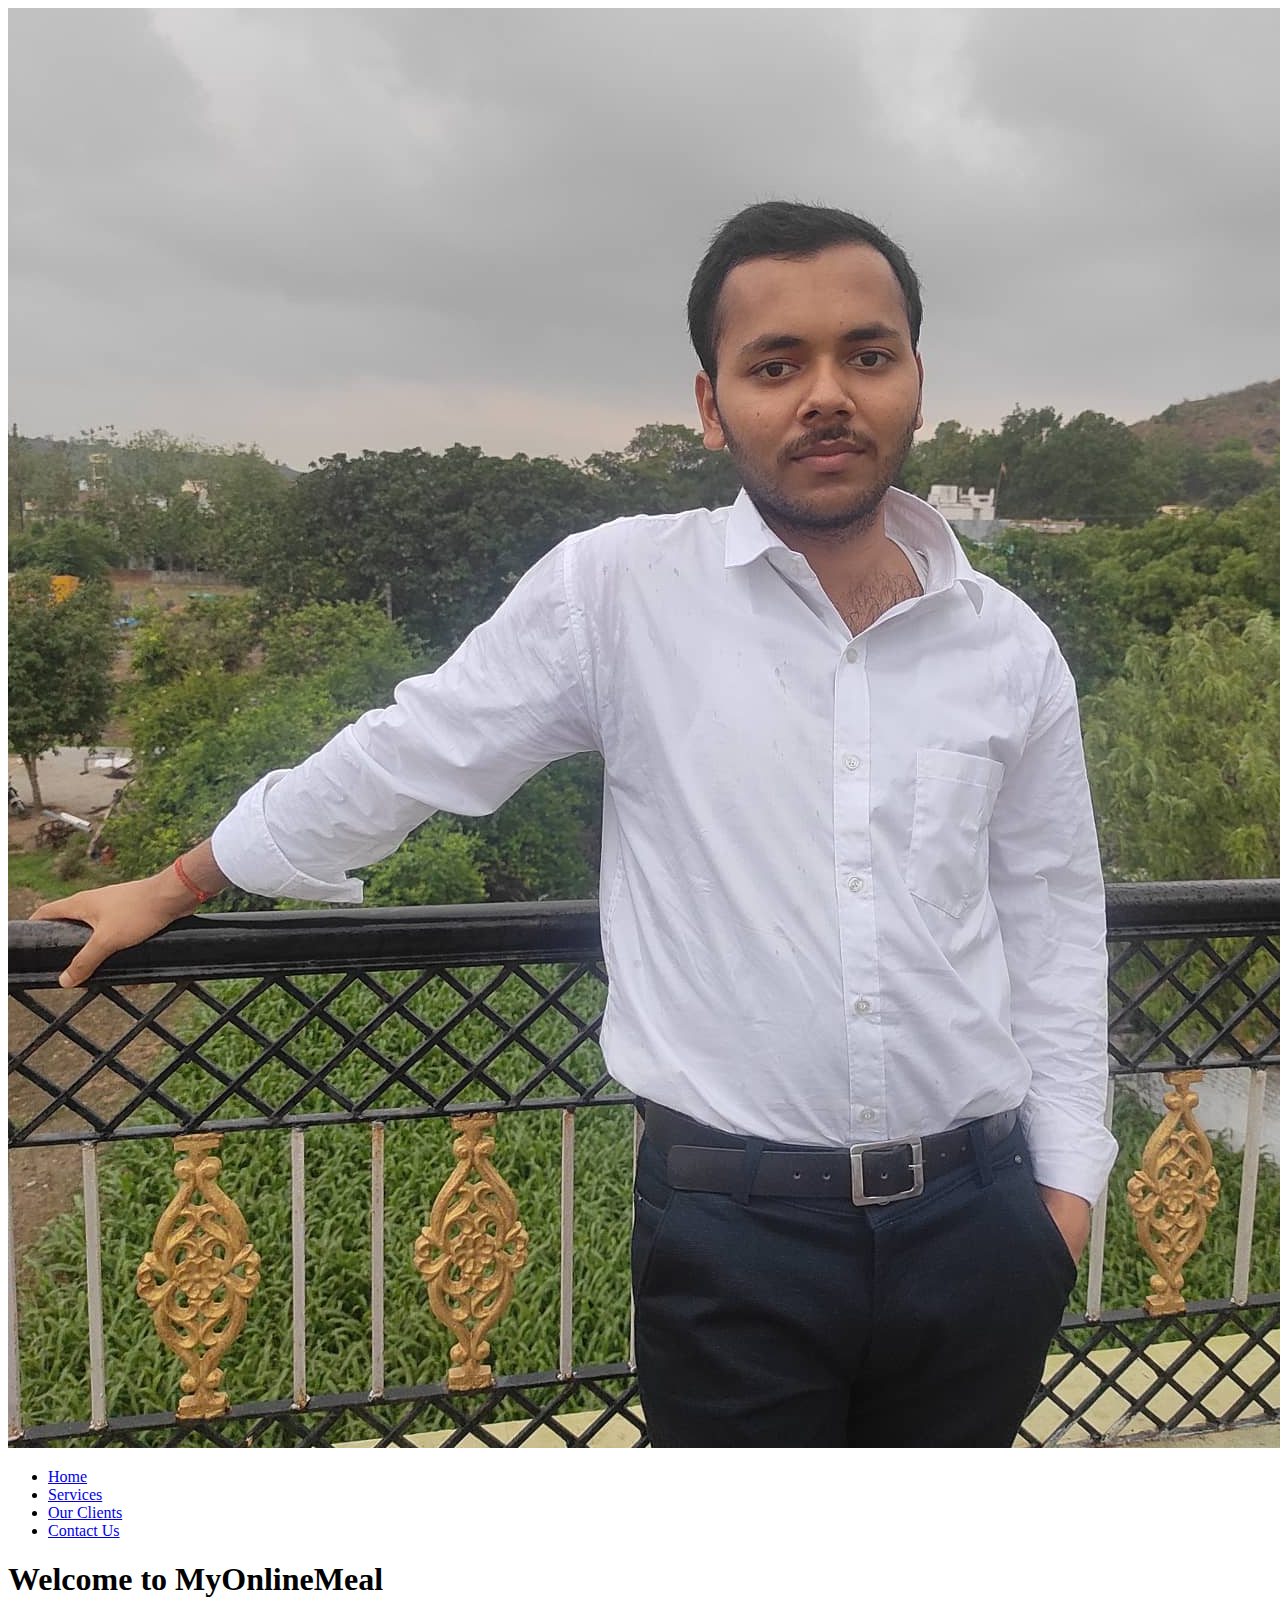
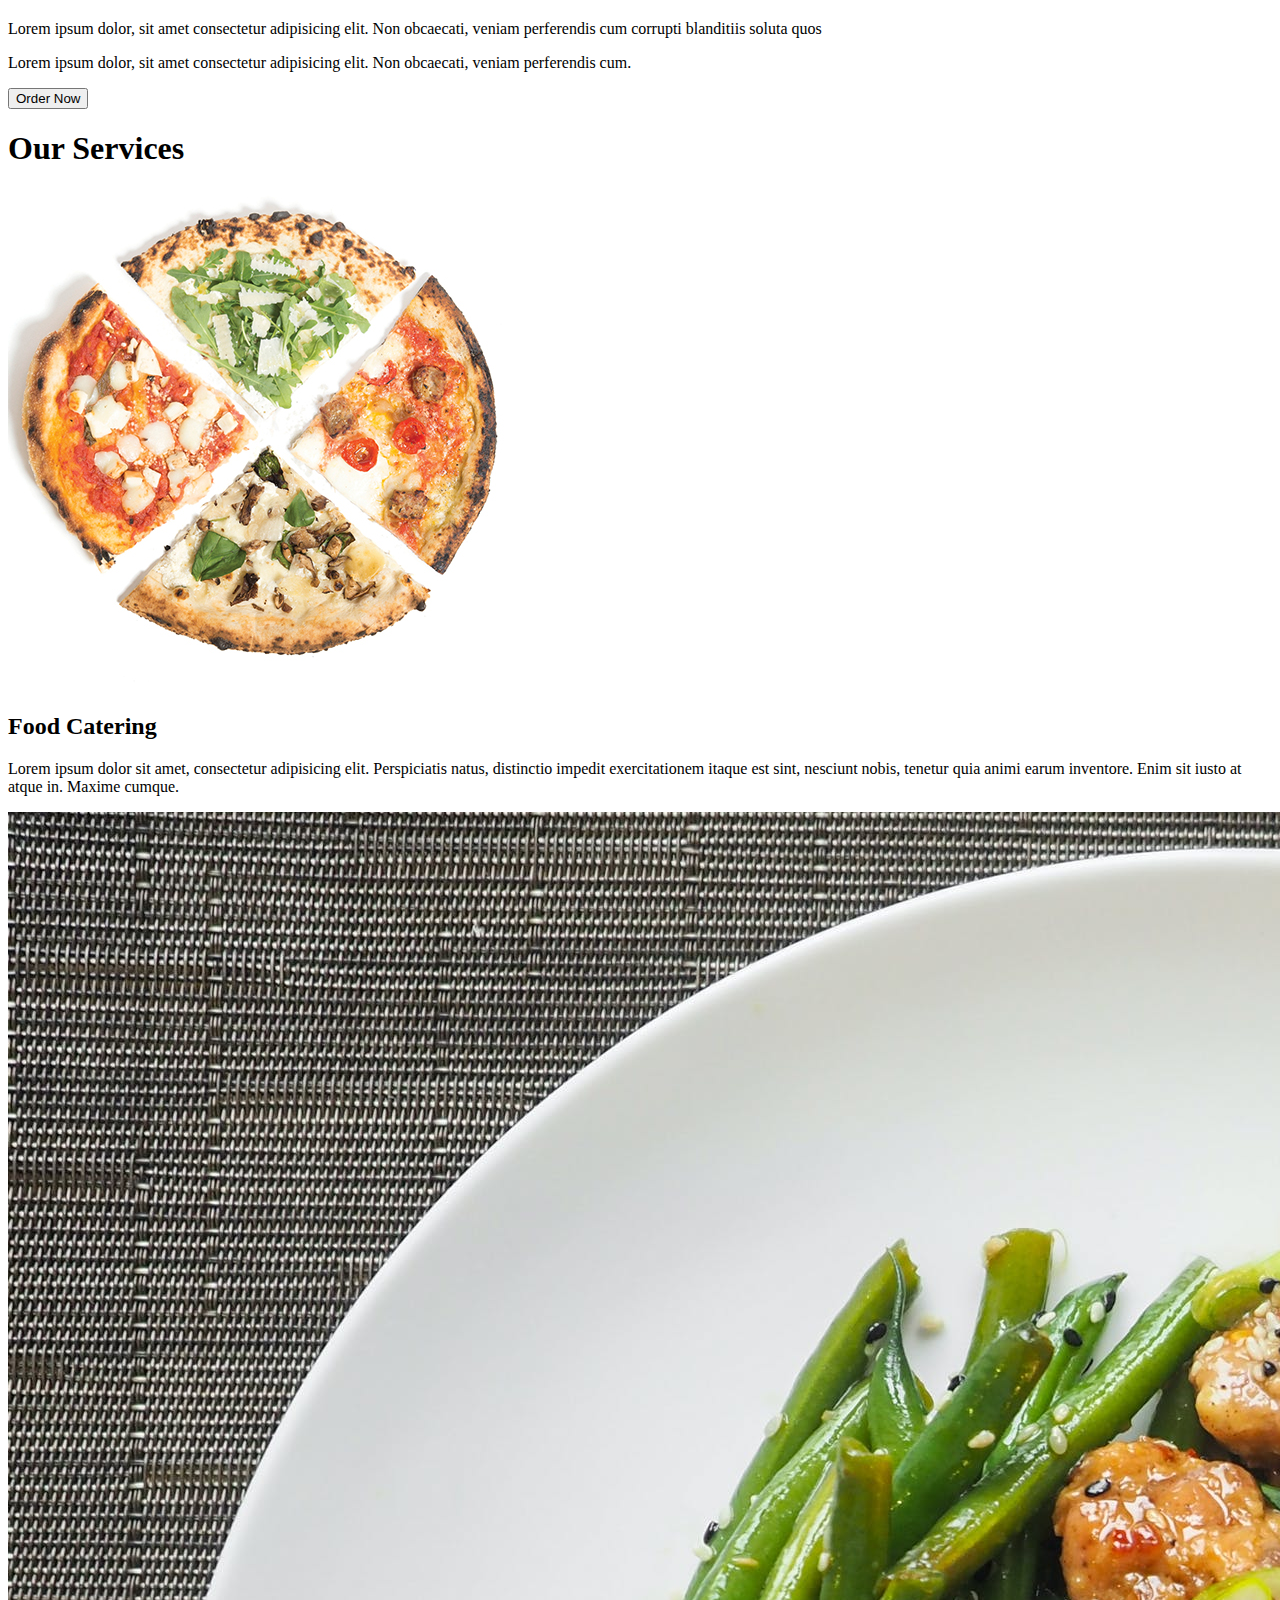
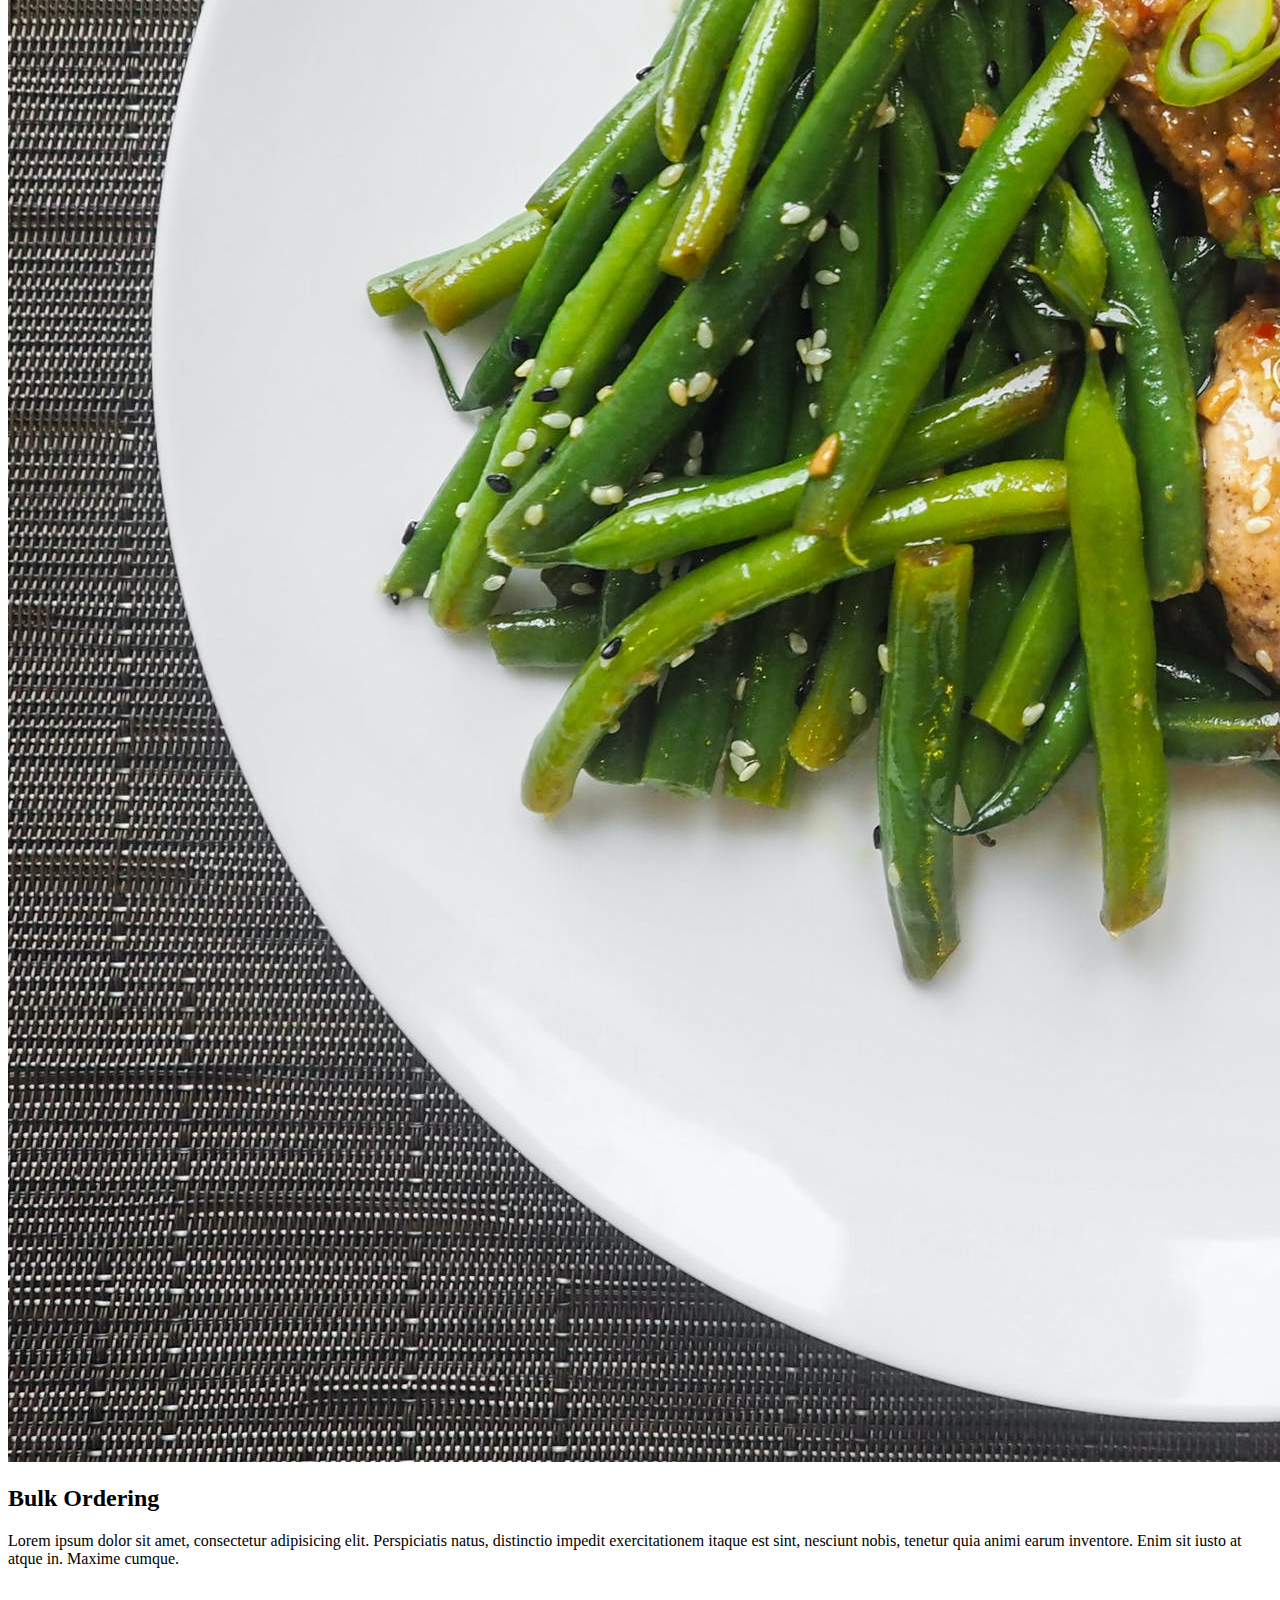
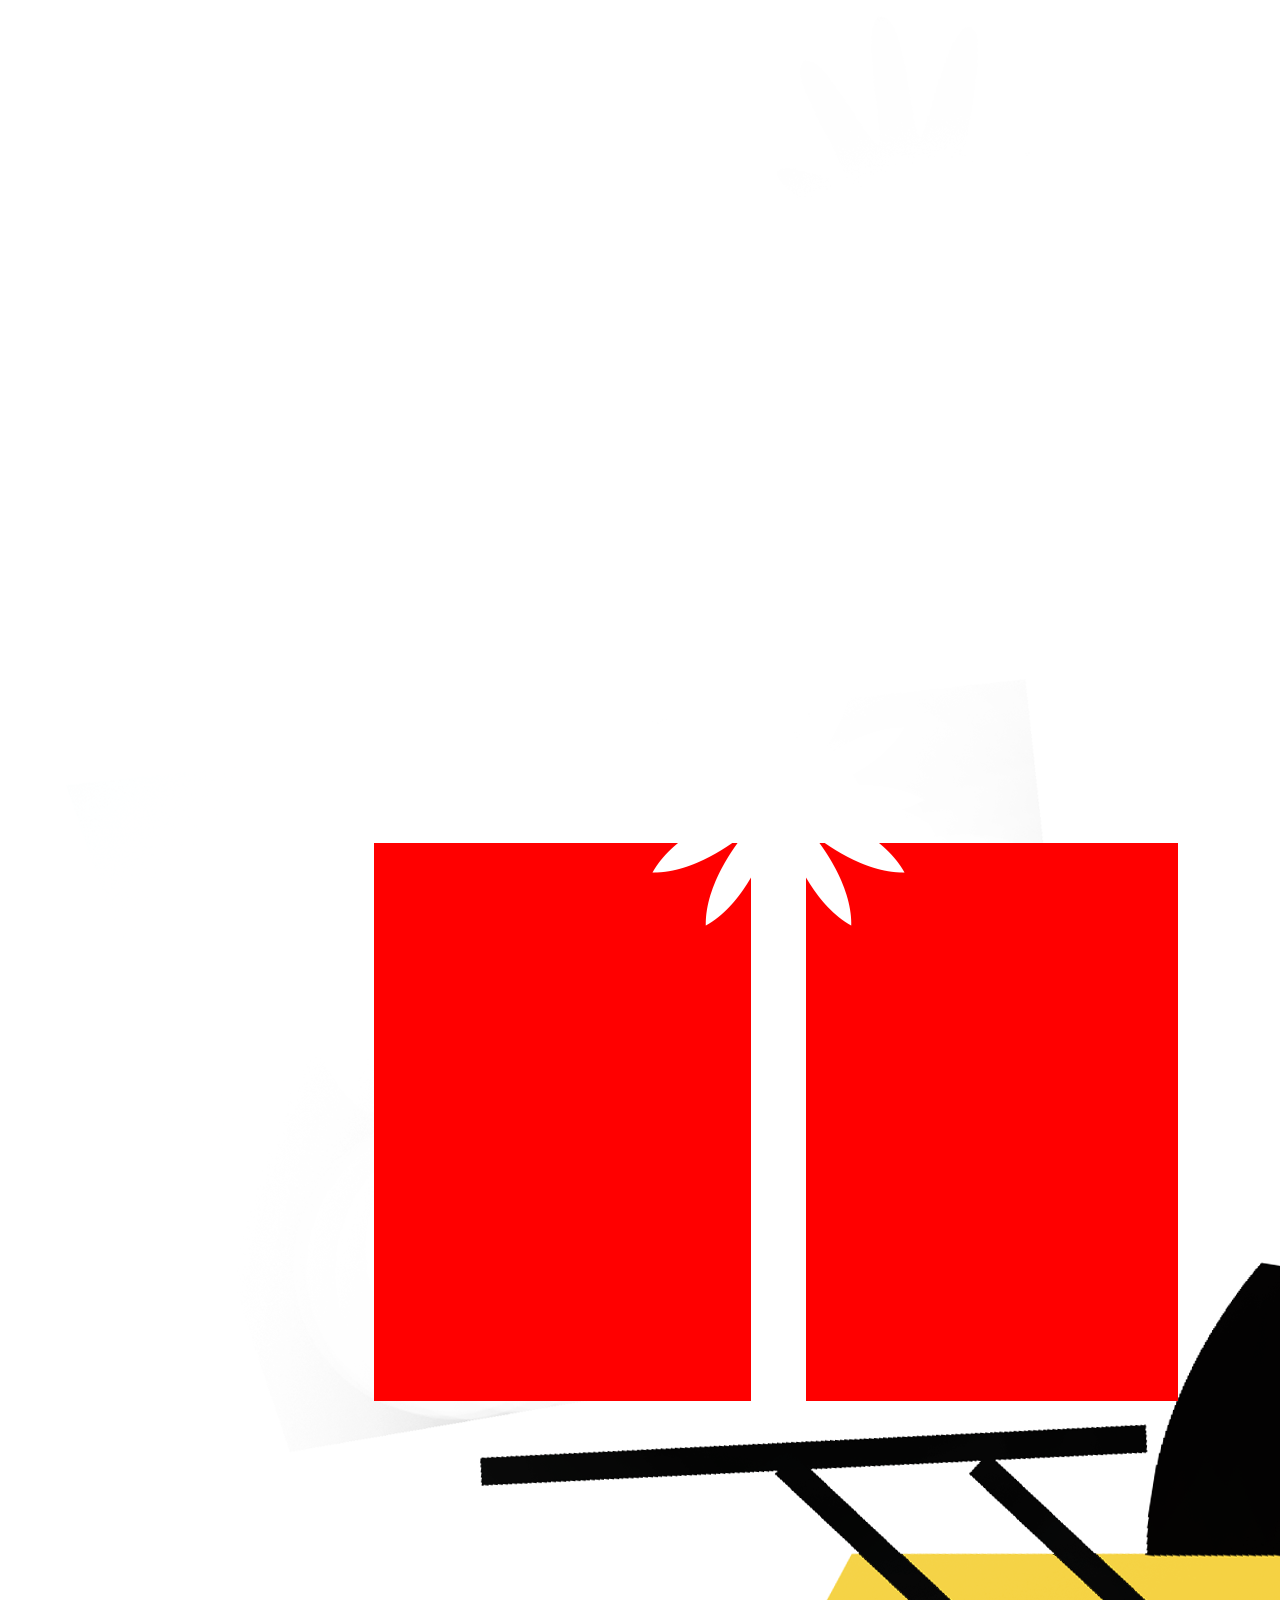
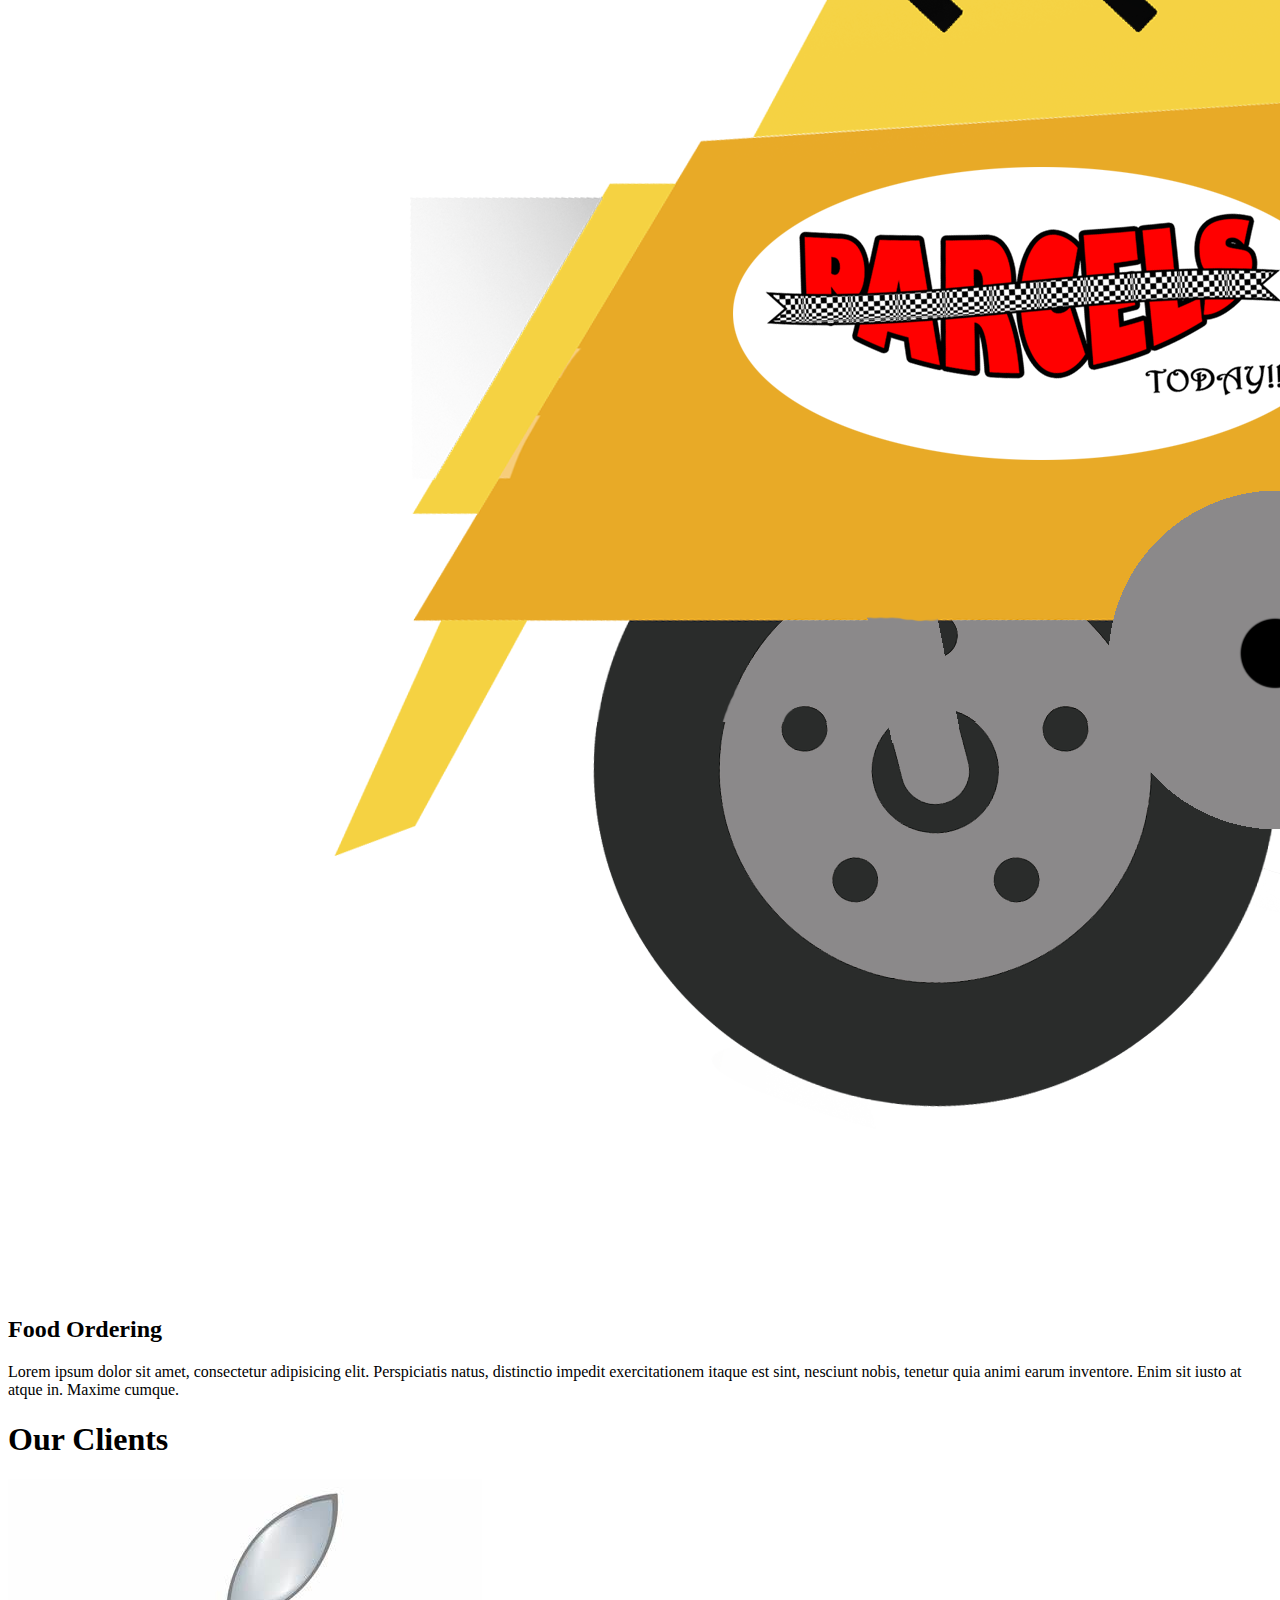
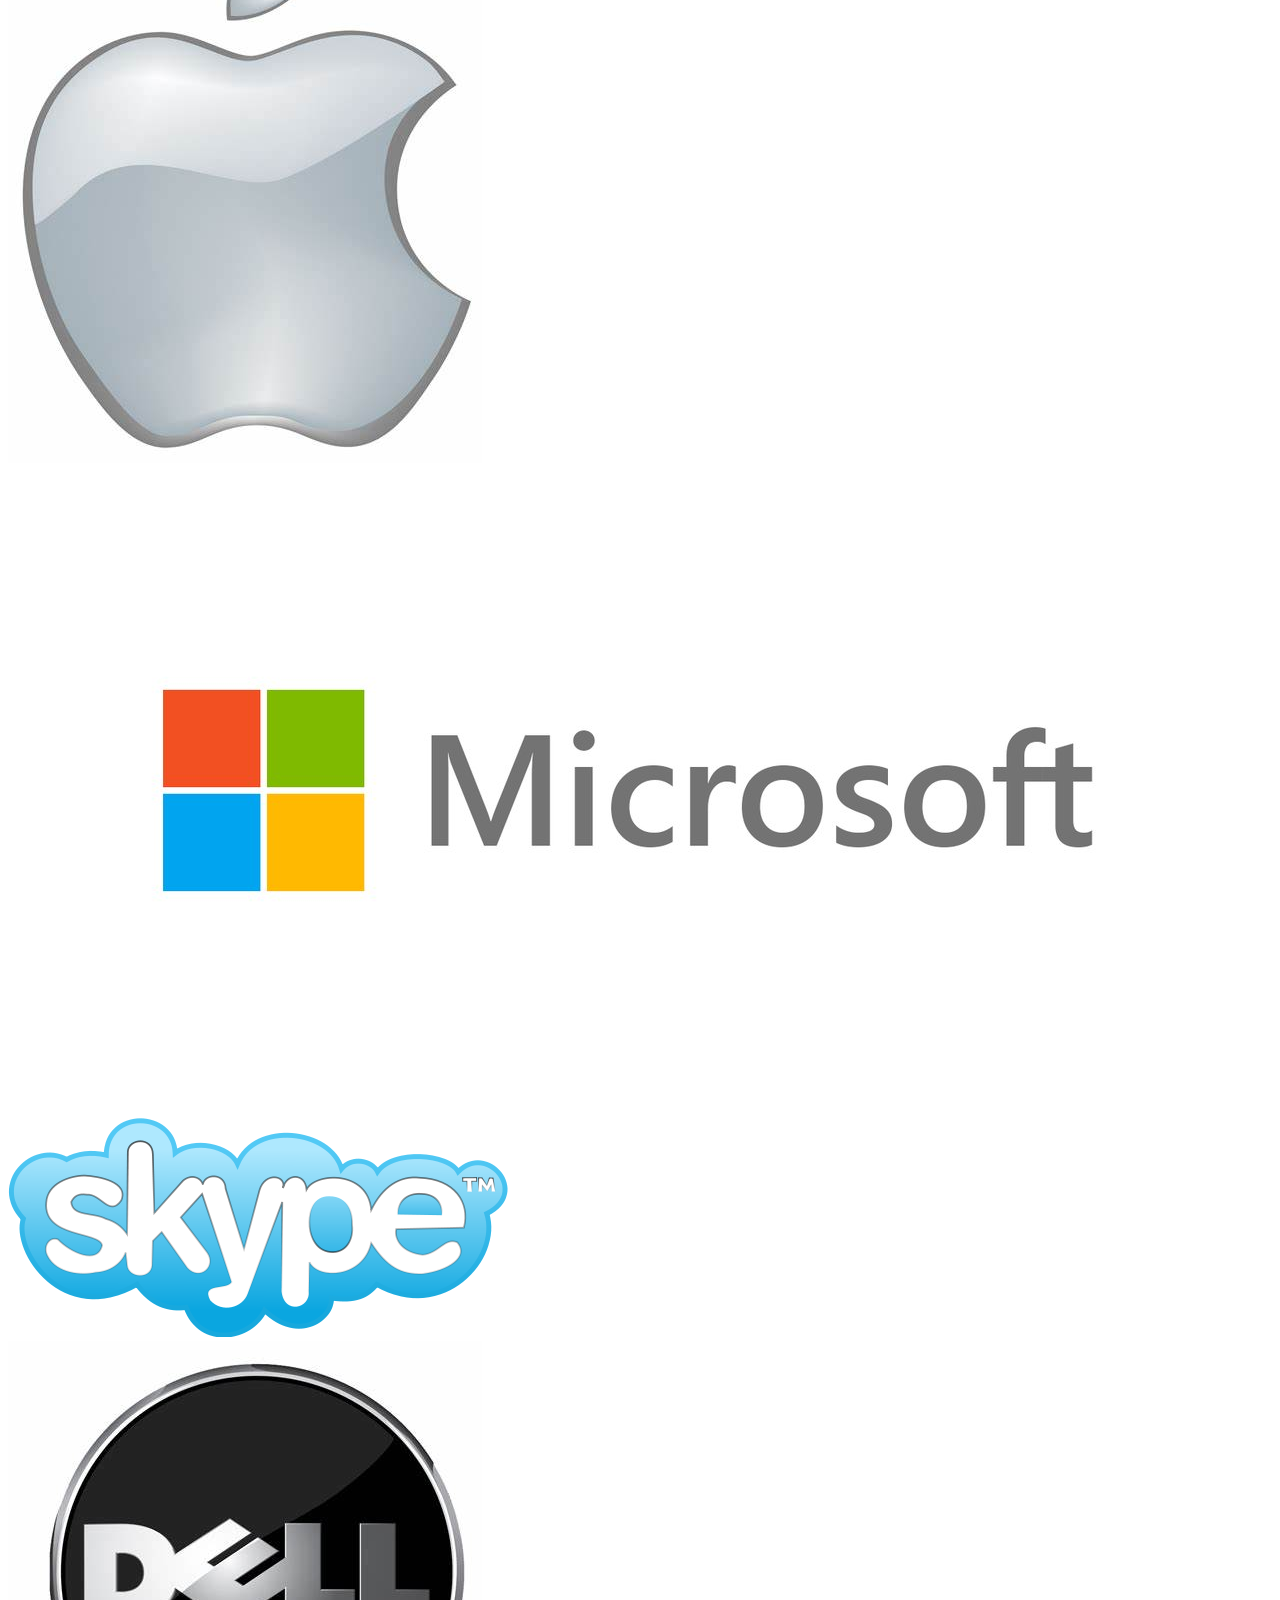
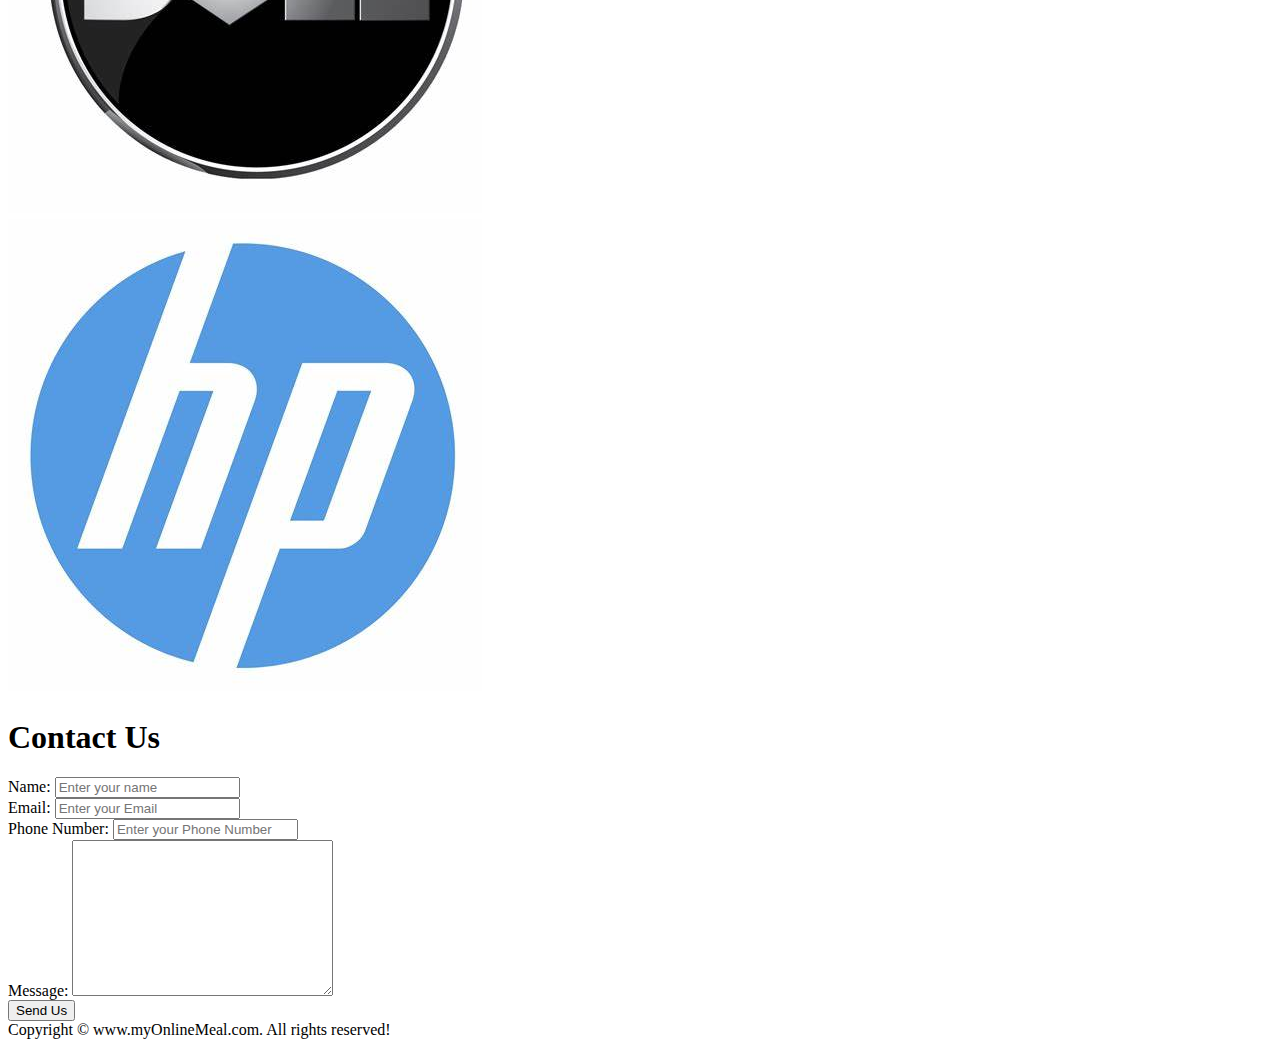
==== commit 44cd995b: "Updated" ====
--- a/index.html
+++ b/index.html
@@ -5,7 +5,7 @@
     <meta http-equiv="X-UA-Compatible" content="IE=edge">
     <meta name="viewport" content="width=device-width, initial-scale=1.0">
     <title>Best Online Food Delivery Service in India | MyOnlineMeal.com</title>
-    <link rel="stylesheet" href="style.css">
+    <link rel="stylesheet" href="food.css">
     <link rel="stylesheet" media="screen and (max-width: 1126px)" href="style.css">
     
 </head>
